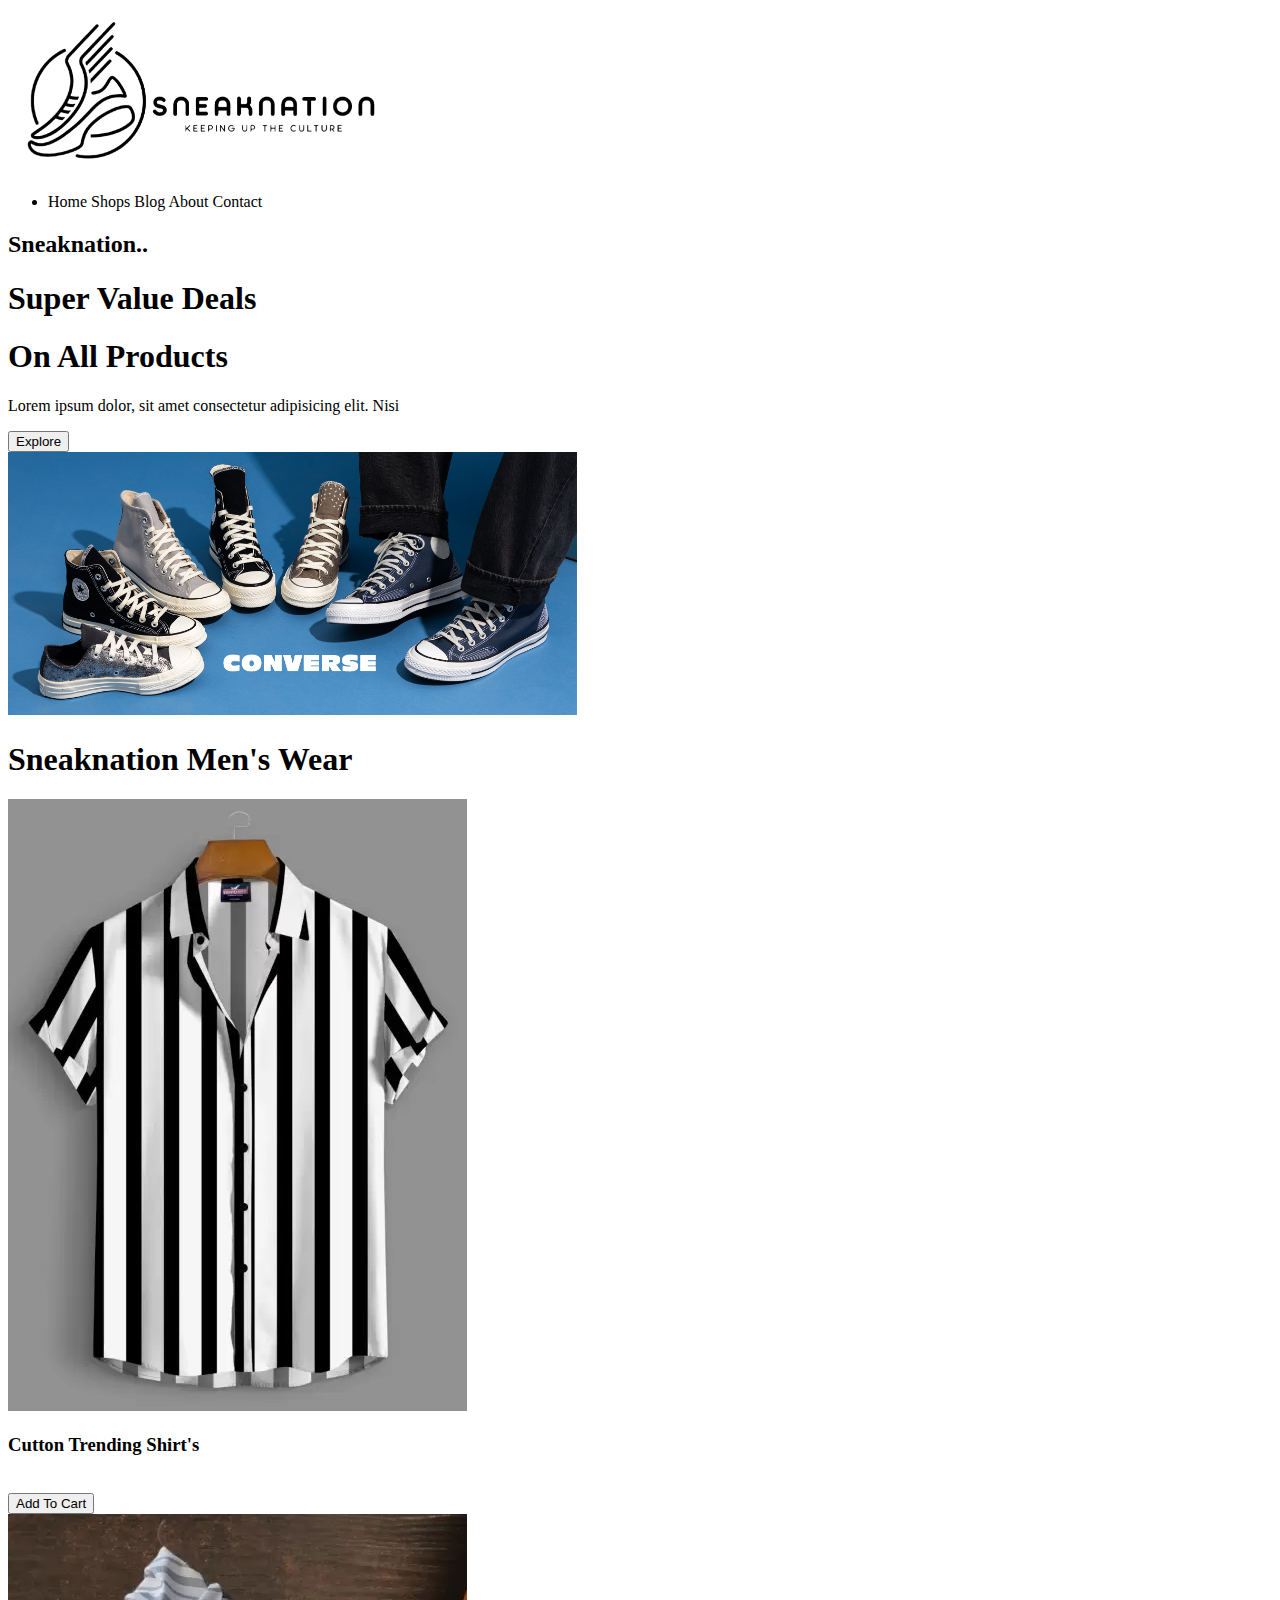
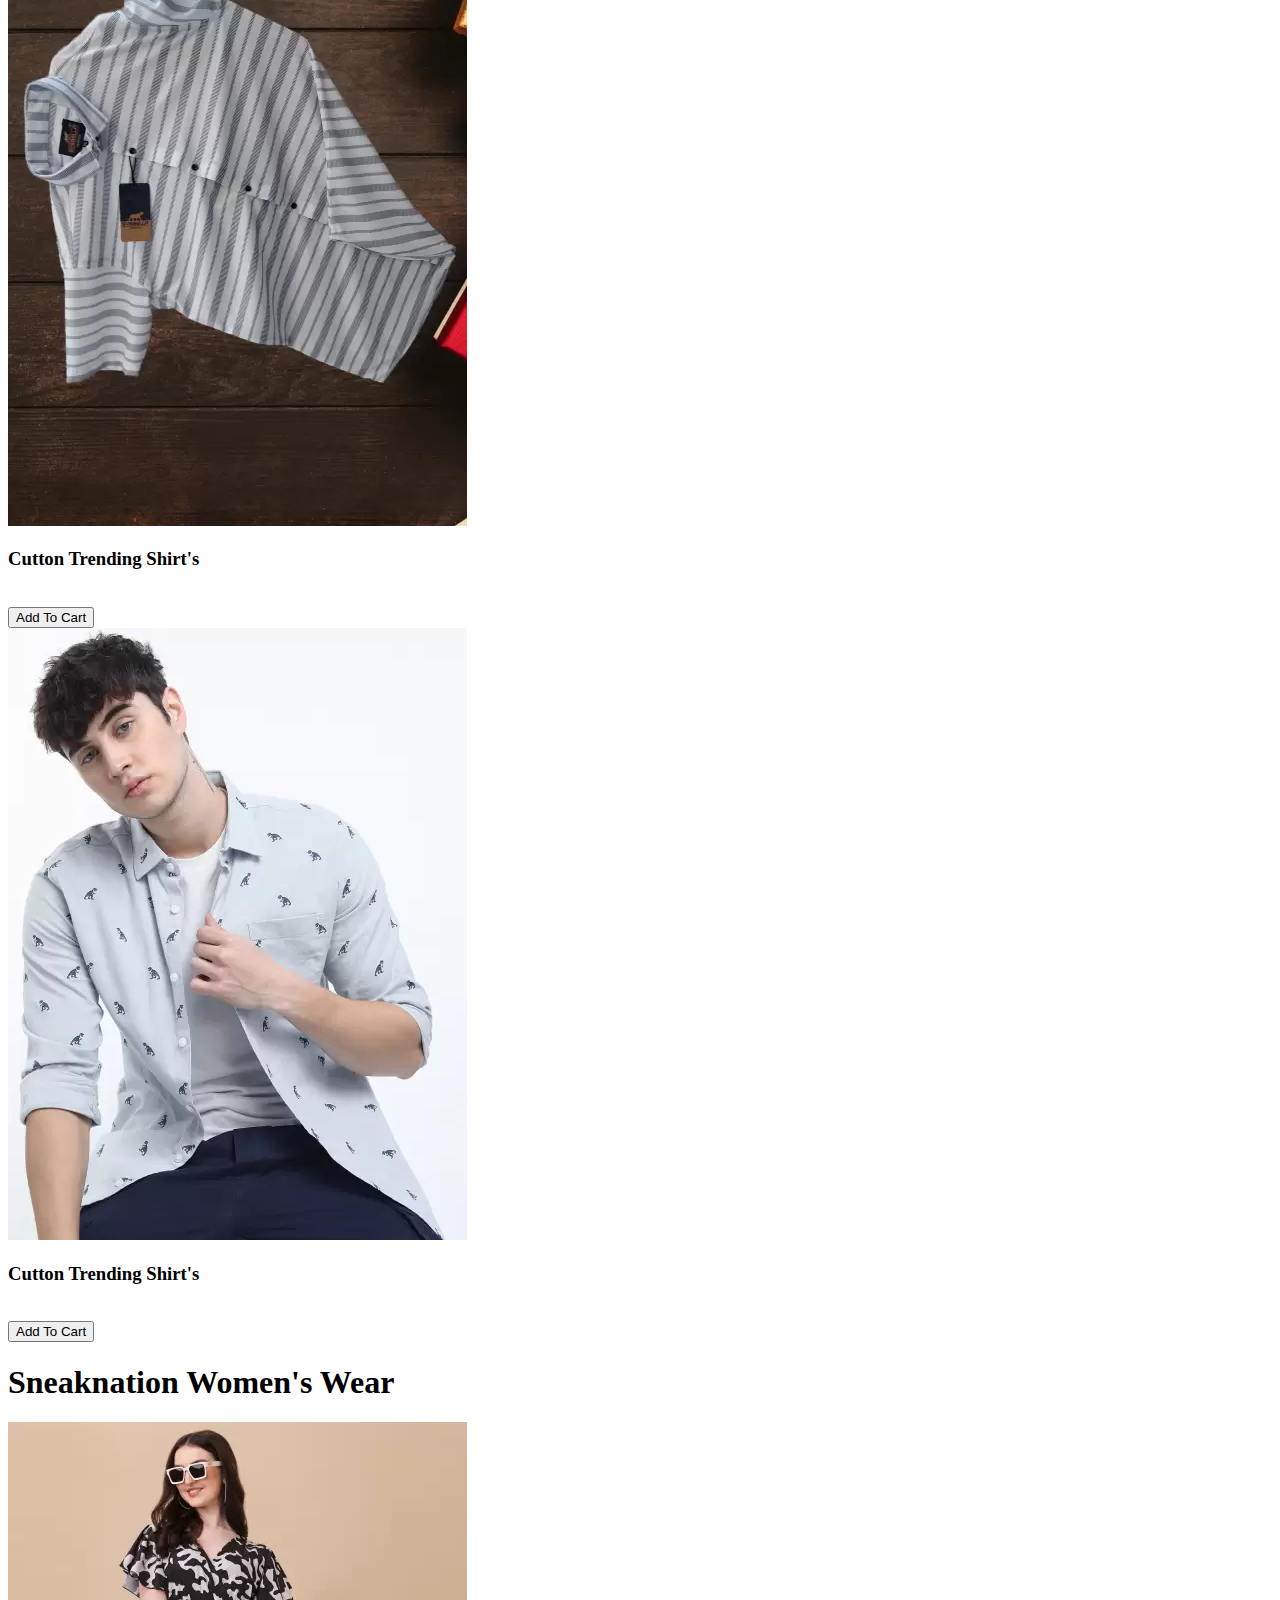
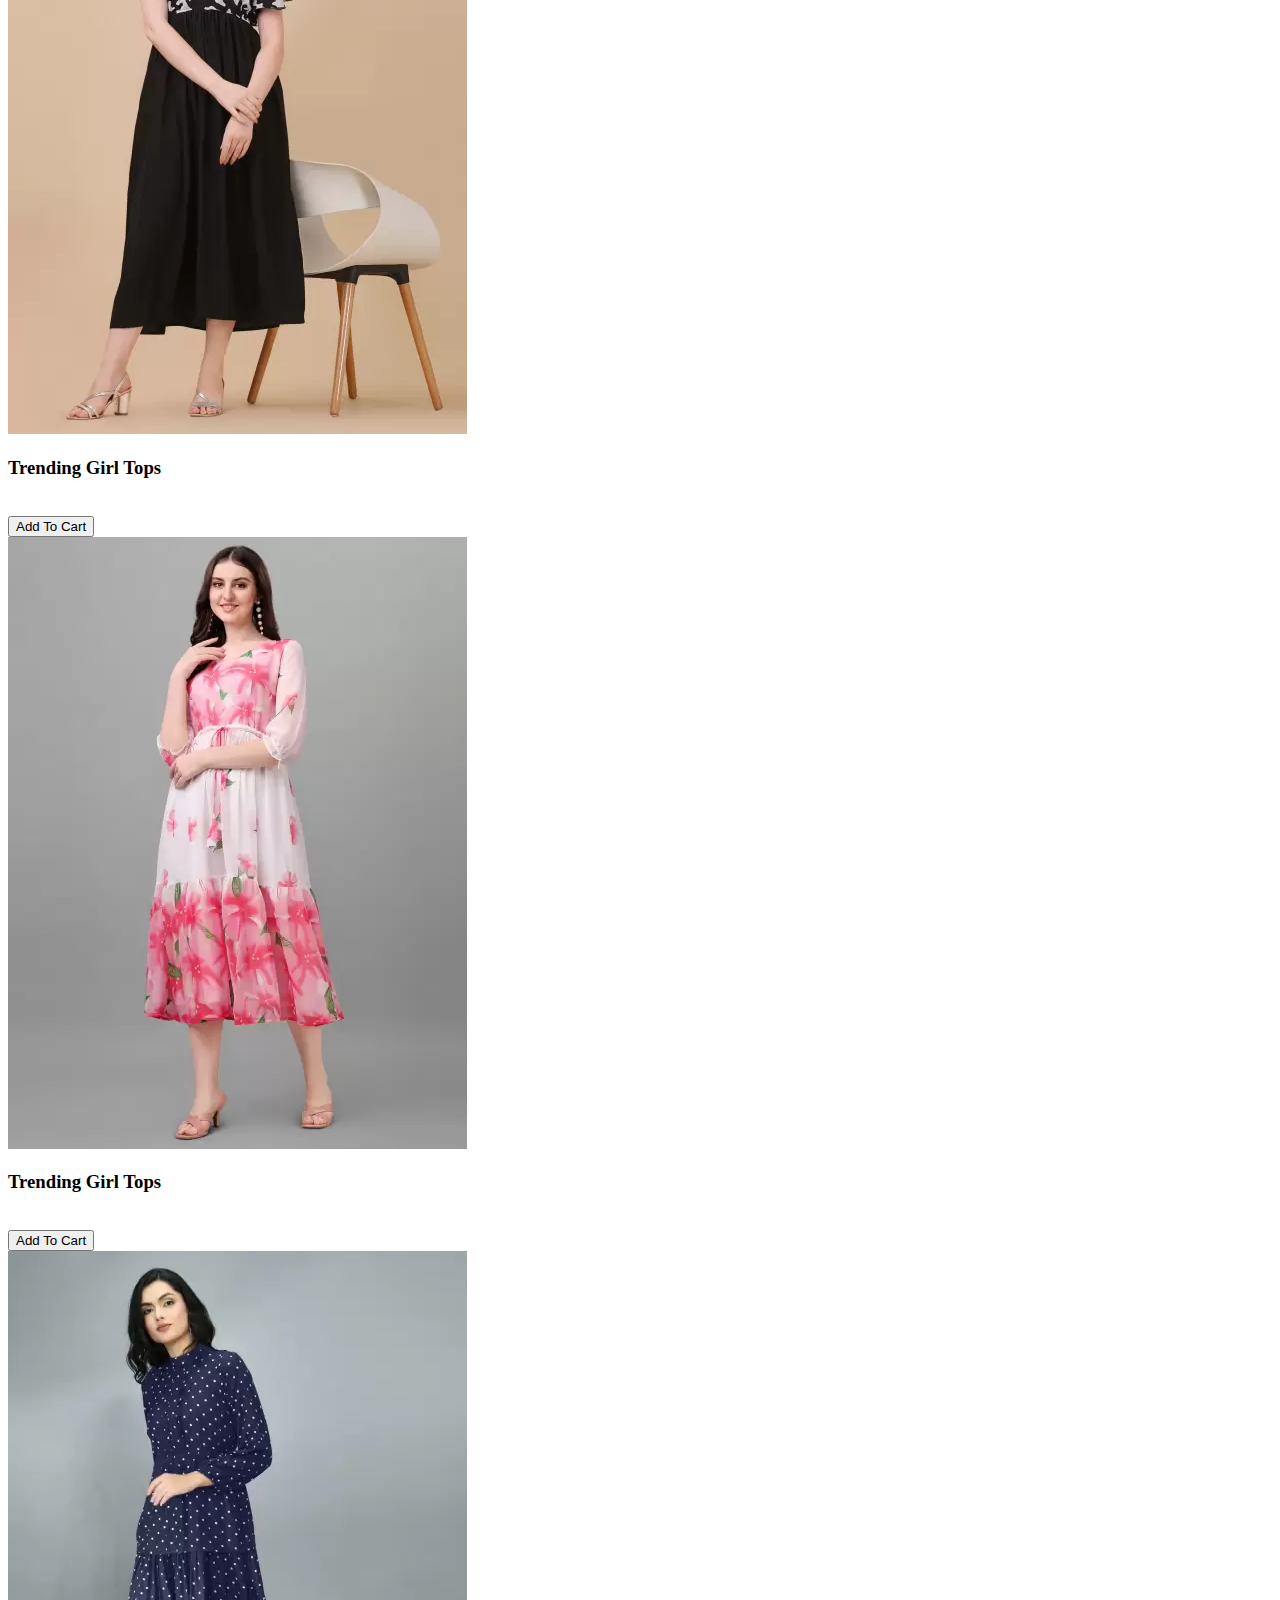
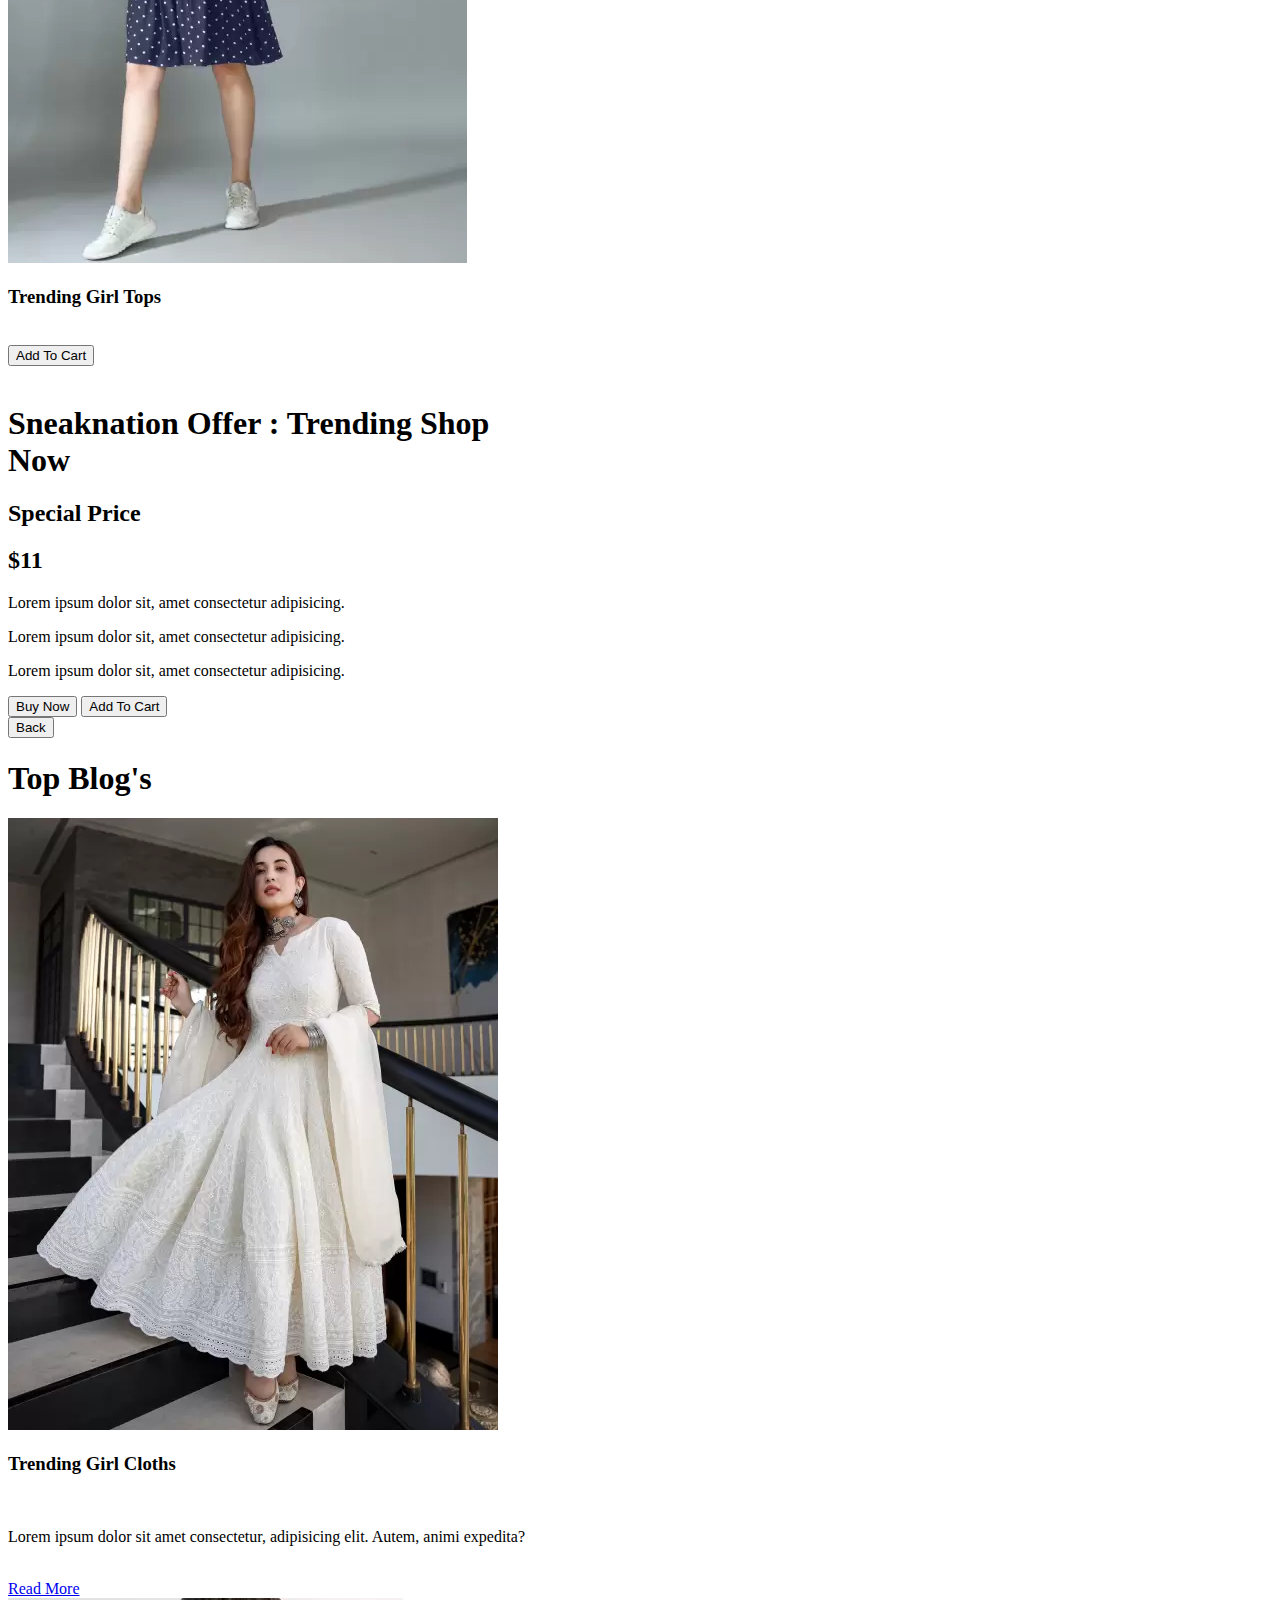
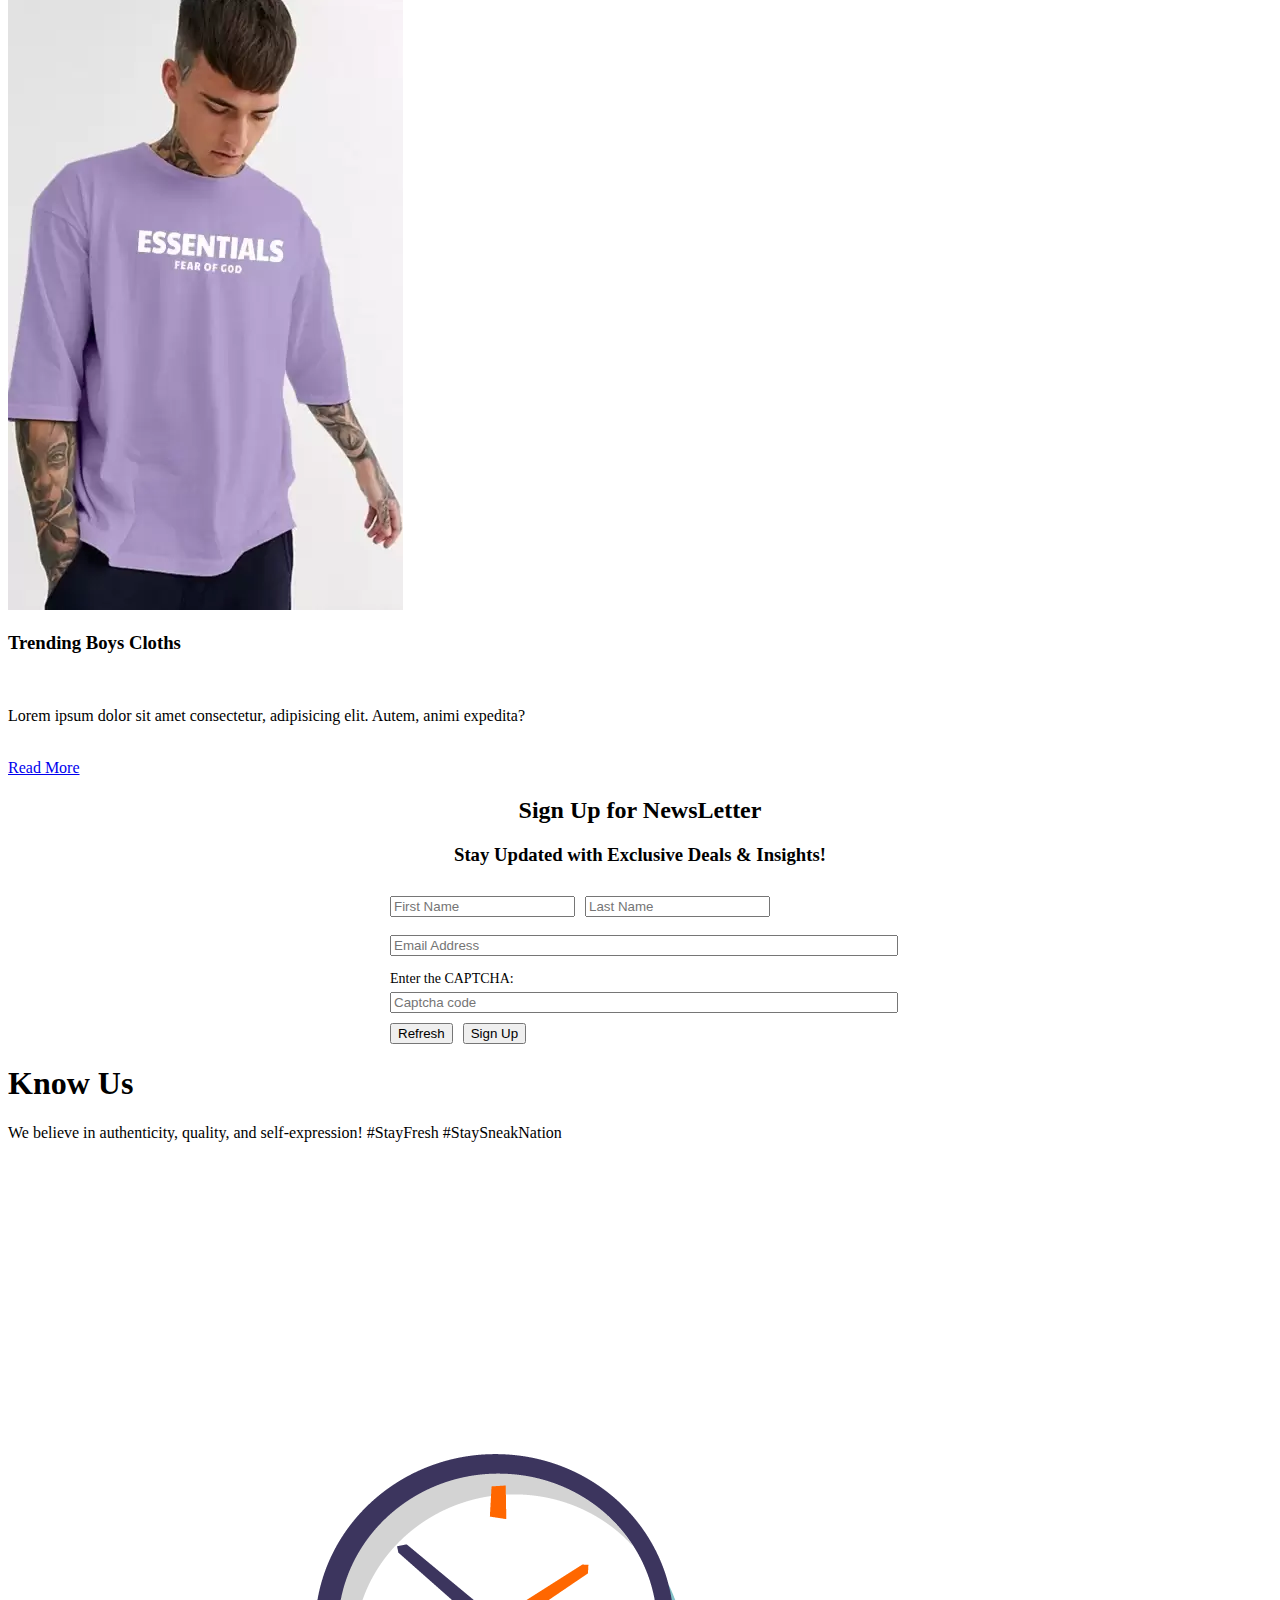
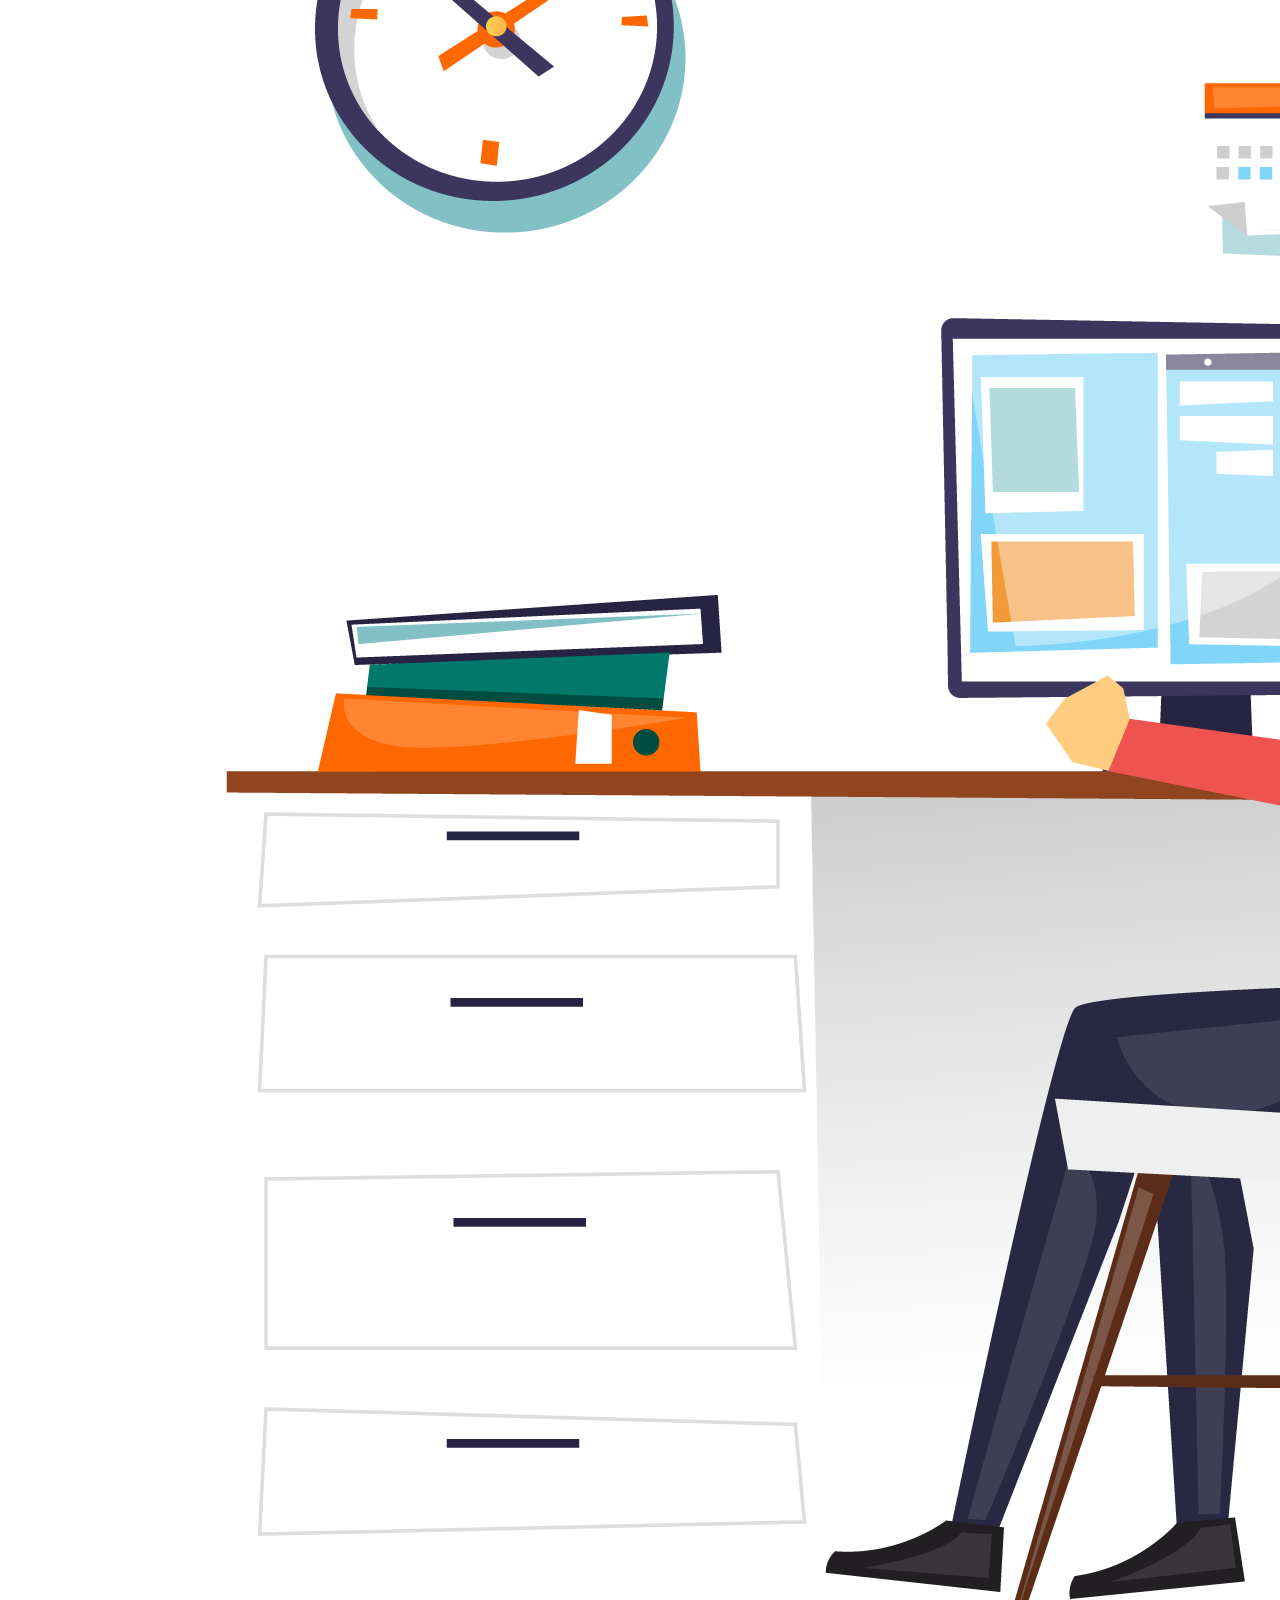
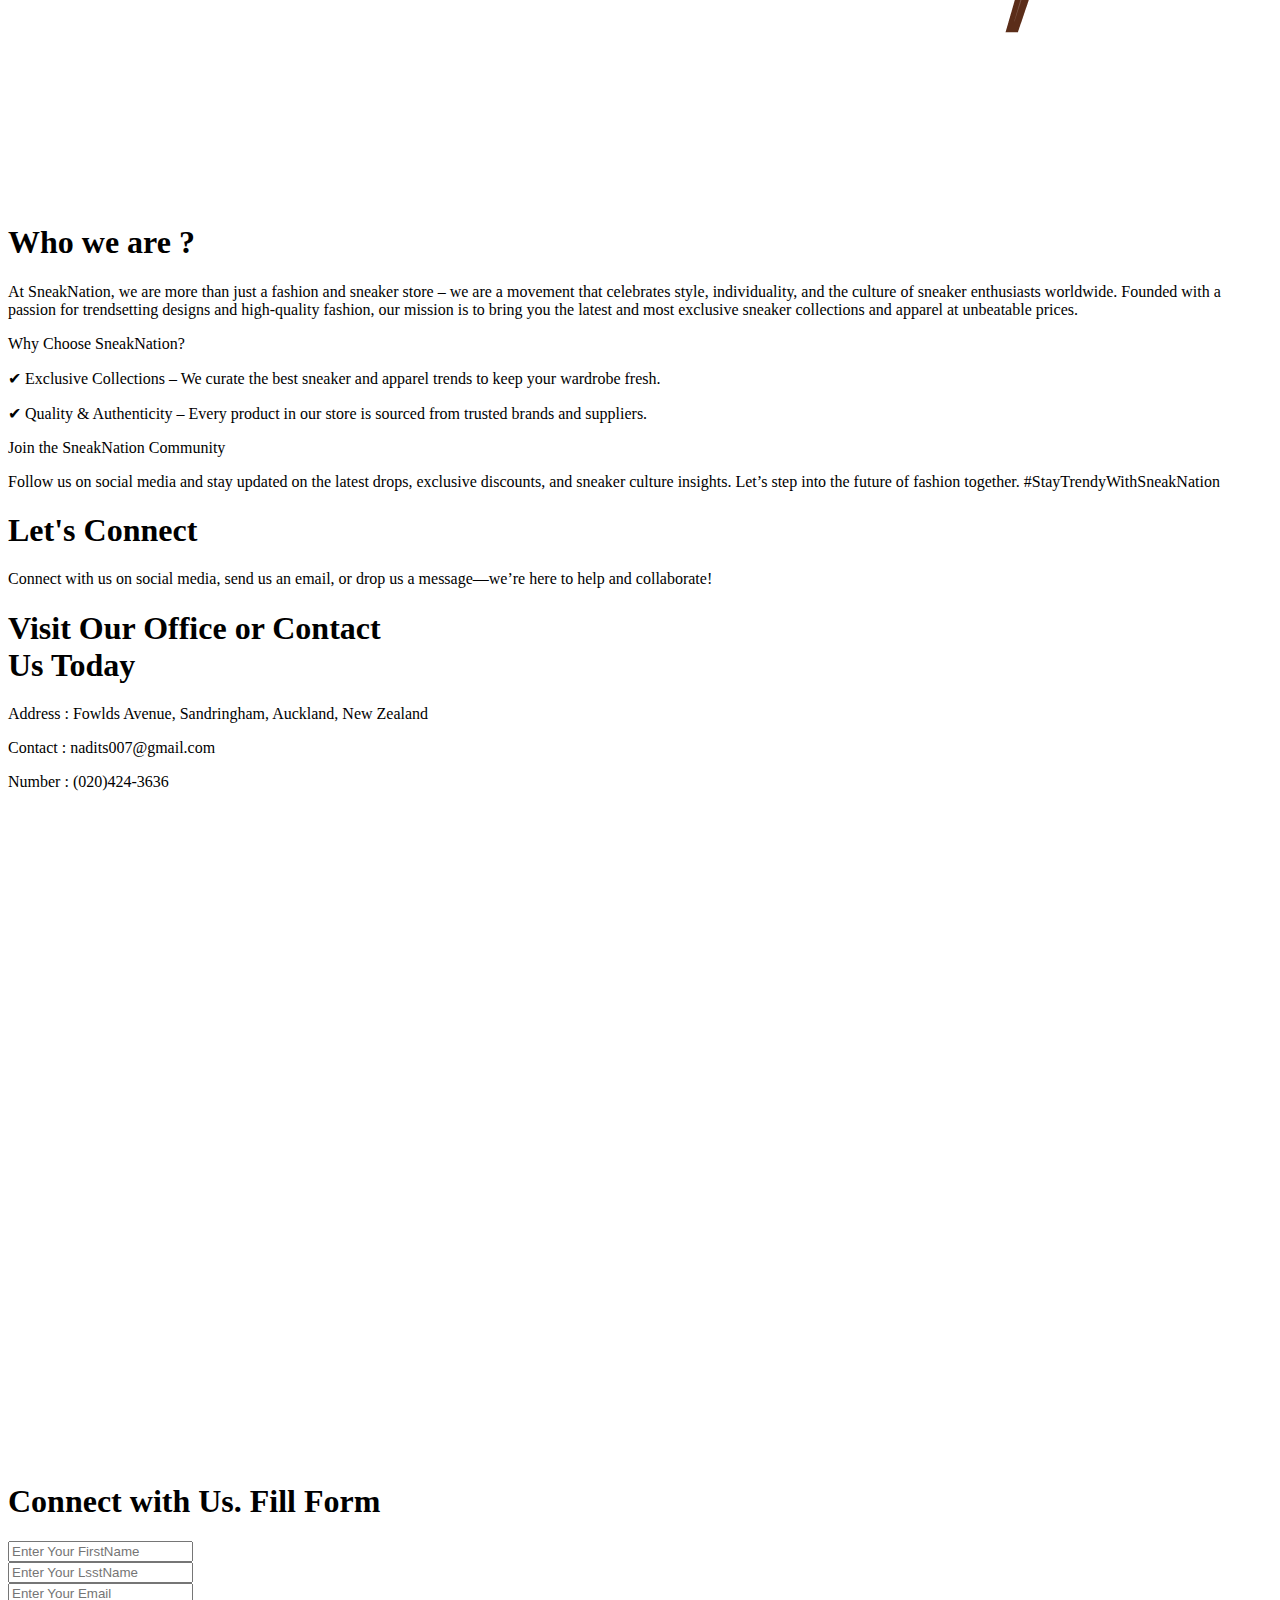
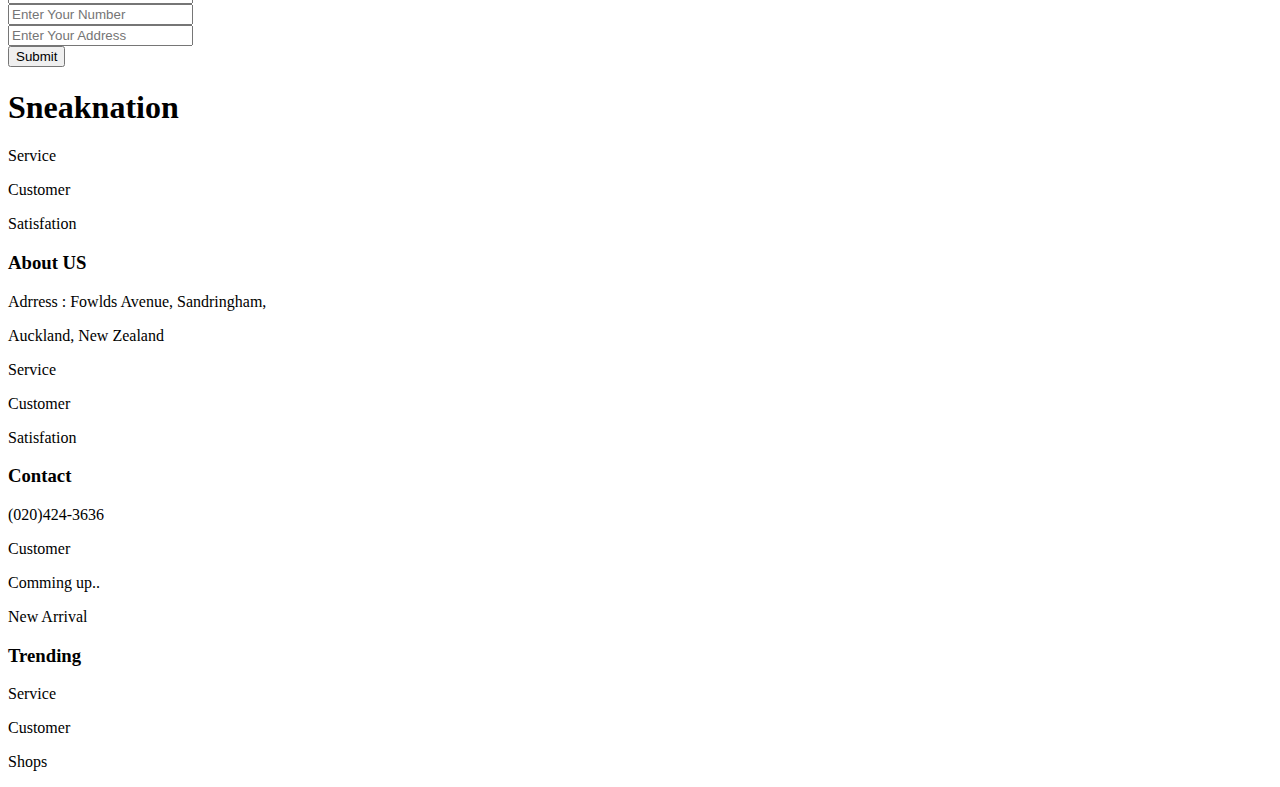
==== E-Commerce Web JS/index.html @ 2faff506 "Add files via upload" ====
<!DOCTYPE html>
<html lang="en">

<head>
    <meta charset="UTF-8">
    <meta name="viewport" content="width=device-width, initial-scale=1.0">
    <title>Document</title>
    <link rel="stylesheet" href="index.css">
    <script src="https://kit.fontawesome.com/f30fac2c61.js" crossorigin="anonymous"></script>
    <script src="https://www.google.com/recaptcha/api.js" async defer></script>
    <link
        href="https://fonts.googleapis.com/css2?family=Abril+Fatface&family=Catamaran:wght@200&family=Courgette&family=Edu+TAS+Beginner:wght@700&family=Lato:wght@300;900&family=Mukta:wght@700&family=Mulish:wght@300&family=Open+Sans&family=PT+Sans:ital,wght@1,700&family=Poppins:wght@300&family=Raleway:wght@100&family=Roboto&family=Roboto+Condensed:wght@700&family=Roboto+Slab&display=swap"
        rel="stylesheet">
    <link
        href="https://fonts.googleapis.com/css2?family=Abril+Fatface&family=Catamaran:wght@200&family=Courgette&family=Edu+TAS+Beginner:wght@700&family=Lato:wght@300;900&family=Mukta:wght@700&family=Mulish:wght@300&family=Open+Sans&family=PT+Sans:ital,wght@1,700&family=Piedra&family=Poppins:wght@300&family=Raleway:wght@100&family=Roboto&family=Roboto+Condensed:wght@700&family=Roboto+Slab&display=swap"
        rel="stylesheet">
        <script src="captcha.js"></script>
</head>

<body>
    <div class="container">
        <nav>
            <div class="logo">
                <img src="logo new sneaknation.png" alt="" style="width:30%;height:95%;">
            </div>
            <ul>
                <li>
                    <a id="home" onclick="home()">Home</a>
                    <a id="shop" onclick="shop()">Shops</a>
                    <a id="blog" onclick="blog()">Blog</a>
                    <a id="about" onclick=" about()">About</a>
                    <a id="contact" onclick="contact()">Contact</a>
                    <i onclick="addItem()" class="fa-sharp fa-solid fa-cart-shopping"></i>
                </li>
            </ul>
        </nav>

    
        <div class="mainPage">
            <div class="text">
                <h2>Sneaknation..</h2>
                <h1 class="heads">Super Value Deals</h1>
                <h1>On All Products</h1>
                <p>Lorem ipsum dolor, sit amet consectetur adipisicing elit. Nisi</p>
                <button>Explore</button>
            </div>
            <img src="sn.jpg" alt="" style="width:45%;height:45%;">
        </div>



        <div class="cardMen">
            <div class="head">
                <h1>Sneaknation <span>Men's Wear</span></h1>
            </div>
            <div class="card" id="item1">
                <div class="crd">
                    <img src="srt1.webp" alt="" onclick="showCard(this)">
                    <div class="txt">
                        <h3>Cutton Trending Shirt's</h3>
                        <i class="fa-solid fa-star"></i>
                        <i class="fa-solid fa-star"></i>
                        <i class="fa-solid fa-star"></i>
                        <i class="fa-solid fa-star"></i>
                        <i class="fa-solid fa-star-half-stroke"></i><br>
                        <button onclick="add(item1)">Add To Cart</button>
                    </div>
                </div>
                <div class="crd">
                    <img src="srt2.webp" alt="" onclick="showCard(this)">
                    <div class="txt">
                        <h3>Cutton Trending Shirt's</h3>
                        <i class="fa-solid fa-star"></i>
                        <i class="fa-solid fa-star"></i>
                        <i class="fa-solid fa-star"></i>
                        <i class="fa-solid fa-star"></i>
                        <i class="fa-solid fa-star-half-stroke"></i><br>
                        <button>Add To Cart</button>
                    </div>
                </div>
                <div class="crd">
                    <img src="srt6.webp" alt="" onclick="showCard(this)">
                    <div class="txt">
                        <h3>Cutton Trending Shirt's</h3>
                        <i class="fa-solid fa-star"></i>
                        <i class="fa-solid fa-star"></i>
                        <i class="fa-solid fa-star"></i>
                        <i class="fa-solid fa-star"></i>
                        <i class="fa-solid fa-star-half-stroke"></i><br>
                        <button>Add To Cart</button>
                    </div>
                </div>
            </div>
        </div>


        <div class="cardgirl">
            <div class="head">
                <h1>Sneaknation <span>Women's Wear</span></h1>
            </div>

            <div class="card">
                <div class="crd">
                    <img src="wn6.webp" alt="" onclick="showCard(this) ">
                    <div class="txt">
                        <h3>Trending Girl Tops</h3>
                        <i class="fa-solid fa-star"></i>
                        <i class="fa-solid fa-star"></i>
                        <i class="fa-solid fa-star"></i>
                        <i class="fa-solid fa-star"></i>
                        <i class="fa-solid fa-star-half-stroke"></i><br>
                        <button>Add To Cart</button>
                    </div>
                </div>
                <div class="crd">
                    <img src="wn4.webp" alt="" onclick="showCard(this) ">
                    <div class="txt">
                        <h3>Trending Girl Tops</h3>
                        <i class="fa-solid fa-star"></i>
                        <i class="fa-solid fa-star"></i>
                        <i class="fa-solid fa-star"></i>
                        <i class="fa-solid fa-star"></i>
                        <i class="fa-solid fa-star-half-stroke"></i><br>
                        <button>Add To Cart</button>
                    </div>
                </div>
                <div class="crd">
                    <img src="wn5.webp" alt="" onclick="showCard(this)">
                    <div class="txt">
                        <h3>Trending Girl Tops</h3>
                        <i class="fa-solid fa-star"></i>
                        <i class="fa-solid fa-star"></i>
                        <i class="fa-solid fa-star"></i>
                        <i class="fa-solid fa-star"></i>
                        <i class="fa-solid fa-star-half-stroke"></i><br>
                        <button>Add To Cart</button>
                    </div>
                </div>
            </div>
        </div>

        <!--Full cart  -->
        <div class="fullPage">
            <img id="cartImg" src=" " alt="">
            <div class="cartText">
                <h1>Sneaknation Offer : Trending Shop <br> Now</h1>
                <h2>Special Price</h2>
                <h2>$11</h2>
                <p>Lorem ipsum dolor sit, amet consectetur adipisicing.</p>
                <p>Lorem ipsum dolor sit, amet consectetur adipisicing.</p>
                <p>Lorem ipsum dolor sit, amet consectetur adipisicing.</p>
                <div class="btn">
                    <button>Buy Now</button>
                    <button onclick="addToCart()">Add To Cart</button>

                </div>
                <div class="btns">
                    <button class="relode" onclick="location.reload()">Back </button>
                </div>
            </div>
            

        </div>

        <!-- add to cart -->
        <div class="addCart">

        </div>

        <div class="blogContent">
            <div class="head">
                <h1>Top <span>Blog's</span></h1>
            </div>

            <div class="trd">
                <div class="trending">
                    <img src="tr1.webp" alt="">
                    <div class="txt">
                        <h3>Trending Girl Cloths</h3><br>
                        <p>Lorem ipsum dolor sit amet consectetur, adipisicing elit. Autem, animi expedita?</p><br>
                        <a href="https://influencermarketinghub.com/best-fashion-blogs/">Read More</a>
                    </div>
                </div>
                <div class="trending">
                    <img src="tr3.webp" alt="">
                    <div class="txt">
                        <h3>Trending Boys Cloths</h3> <br>
                        <p>Lorem ipsum dolor sit amet consectetur, adipisicing elit. Autem, animi expedita?</p><br>
                        <a href="https://www.apetogentleman.com/">Read More</a>
                    </div>
                </div>

            </div>
        </div>

        <div id="newsletterSection" class="letter">
            <!-- Headline Section -->
            <div class="headline" style="text-align: center; margin-bottom: 30px;">
                <h2>Sign Up for NewsLetter</h2>
                <h3>Stay Updated with Exclusive Deals & Insights!</h3>
            </div>
        
            <!-- Form Section -->
            <div class="inp" style="max-width: 500px; margin: 0 auto;">
                <form id="newsletterForm" action="submit-newsletter.php" method="POST" onsubmit="return validateCaptcha()">
                    <div style="display: flex; gap: 10px;">
                        <input type="text" name="first_name" placeholder="First Name" required>
                        <input type="text" name="last_name" placeholder="Last Name" required>
                    </div>
                    <br>
                    <input type="email" name="email" placeholder="Email Address" required style="width: 100%;">
                    <br>
        
                    <!-- CAPTCHA section under the email field -->
                    <div style="margin-top: 15px; display: flex; flex-direction: column; align-items: flex-start;">
                        <label style="font-size: 14px; white-space: nowrap;">Enter the CAPTCHA:</label>
                        <div id="image" class="captcha-box" style="text-align: center;"></div>
                        <input type="text" id="user-captcha" class="form-control" placeholder="Captcha code" required style="width: 100%; margin-top: 5px;">
                    </div>
        
                    <!-- Control Group: Refresh and Sign Up Buttons -->
                    <div class="control-group" style="margin-top: 10px; display: flex; gap: 10px; justify-content: flex-start;">
                        <button type="button" class="btn btn-secondary" onclick="generateCaptcha()">
                            <i class="fas fa-sync"></i> Refresh
                        </button>
                        <button type="submit">Sign Up</button>
                    </div>
                </form>
                <p id="captcha-error" style="color: red;"></p>
                <p id="success-message" style="color: green; display: none;">Thank you for signing up!</p>
            </div>
        </div>
        
        
      
        
            
        
        </div>

        <div class="about">
            <div class="aboutText">
                <h1>Know Us</h1>
                <p>We believe in authenticity, quality, and self-expression! #StayFresh #StaySneakNation</p>
            </div>

            <div class="aboutus">
                <img src="lap.png" alt="">
                <div class="dumiText">
                    <h1>Who we are ?</h1>
                    <p>At SneakNation, we are more than just a fashion and sneaker store – we are a movement that celebrates style, individuality, and the culture of 
                    sneaker enthusiasts worldwide. Founded with a passion for trendsetting designs and high-quality fashion, our mission is to bring you the latest and 
                    most exclusive sneaker collections and apparel at unbeatable prices.</p>
                    
                </p>Why Choose SneakNation?
            </p> ✔ Exclusive Collections – We curate the best sneaker and apparel trends to keep your wardrobe fresh.
        </p> ✔ Quality & Authenticity – Every product in our store is sourced from trusted brands and suppliers.
</p>           
</p> Join the SneakNation Community
</p>Follow us on social media and stay updated on the latest drops, exclusive discounts, and sneaker culture insights.
                    
                    Let’s step into the future of fashion together. #StayTrendyWithSneakNation
                </div>
            </div>
        </div>

        <!-- contact -->

        <div class="contact">
            <div class="contactBanner"> 
                <h1>Let's Connect</h1>
                <p>Connect with us on social media, send us an email, or drop us a message—we’re here to help and collaborate! </p>

            </div>
            <div class="connect">
                <div class="connectText">
                    <h1>Visit Our Office or Contact <br> Us Today</h1>
                    <p>Address : Fowlds Avenue, Sandringham,

                        Auckland, New Zealand</p>
                    <p>Contact : nadits007@gmail.com</p>
                    <p>Number : (020)424-3636</p>
                </div>
                <iframe src="https://www.google.com/maps/embed?pb=!1m18!1m12!1m3!1d11117.627997447715!2d174.75985785140523!3d-36.84965497717123!2m3!1f0!2f0!3f0!3m2!1i1024!2i768!4f13.1!3m3!1m2!1s0x6d0d47fb48a99ab9%3A0x500ef6143a2b3e0!2sAuckland%20Central%2C%20Auckland%201010!5e0!3m2!1sen!2snz!4v1742436346133!5m2!1sen!2snz"
                width="800" height="650" style="border:0;" allowfullscreen="" loading="lazy" referrerpolicy="no-referrer-when-downgrade"></iframe>
            </div>

            <div class="form" action="http://httpbin.org/POST" method="POST">
                <h1>Connect with Us. Fill Form</h1>
                <input type="text" placeholder="Enter Your FirstName"> <br>
                <input type="text" placeholder="Enter Your LsstName"> <br>
                <input type="text" placeholder="Enter Your Email"><br>
                <input type="text" placeholder="Enter Your Number"><br>
                <input type="text" placeholder="Enter Your Address"><br>
                <div class="g-recaptcha" data-sitekey="6LfhuQUrAAAAAFVE0lbbCLFvz9k_NKXyaQst4MYC"></div>
                <button>Submit</button>

            </div>
    </div>

  



        

        <!-- Footer -->

        <div class="footer">
            <div class="Ftext">
                <h1>Sneaknation</h1>
                <p>Service</p>
                <p>Customer</p>
                <p>Satisfation</p>

            </div>
            <div class="Ftext">
                <h3>About US</h3>
                <p>Adrress : Fowlds Avenue, Sandringham, 
                </p>Auckland, New Zealand<br>
                </p>
                <p>Service</p>
                <p>Customer</p>
                <p>Satisfation</p>

            </div>
            <div class="Ftext">
                <h3>Contact</h3>
                <p>(020)424-3636</p>
                <p>Customer</p>
                <p>Comming up..</p>
                <p>New Arrival</p>

            </div>
            <div class="Ftext">
                <h3>Trending</h3>
                <p>Service</p>
                <p>Customer</p>
                <p>Shops</p>
                <p></p>

            </div>
        </div>


    </div>
    <script src="index.js"></script>
</body>

</html> 
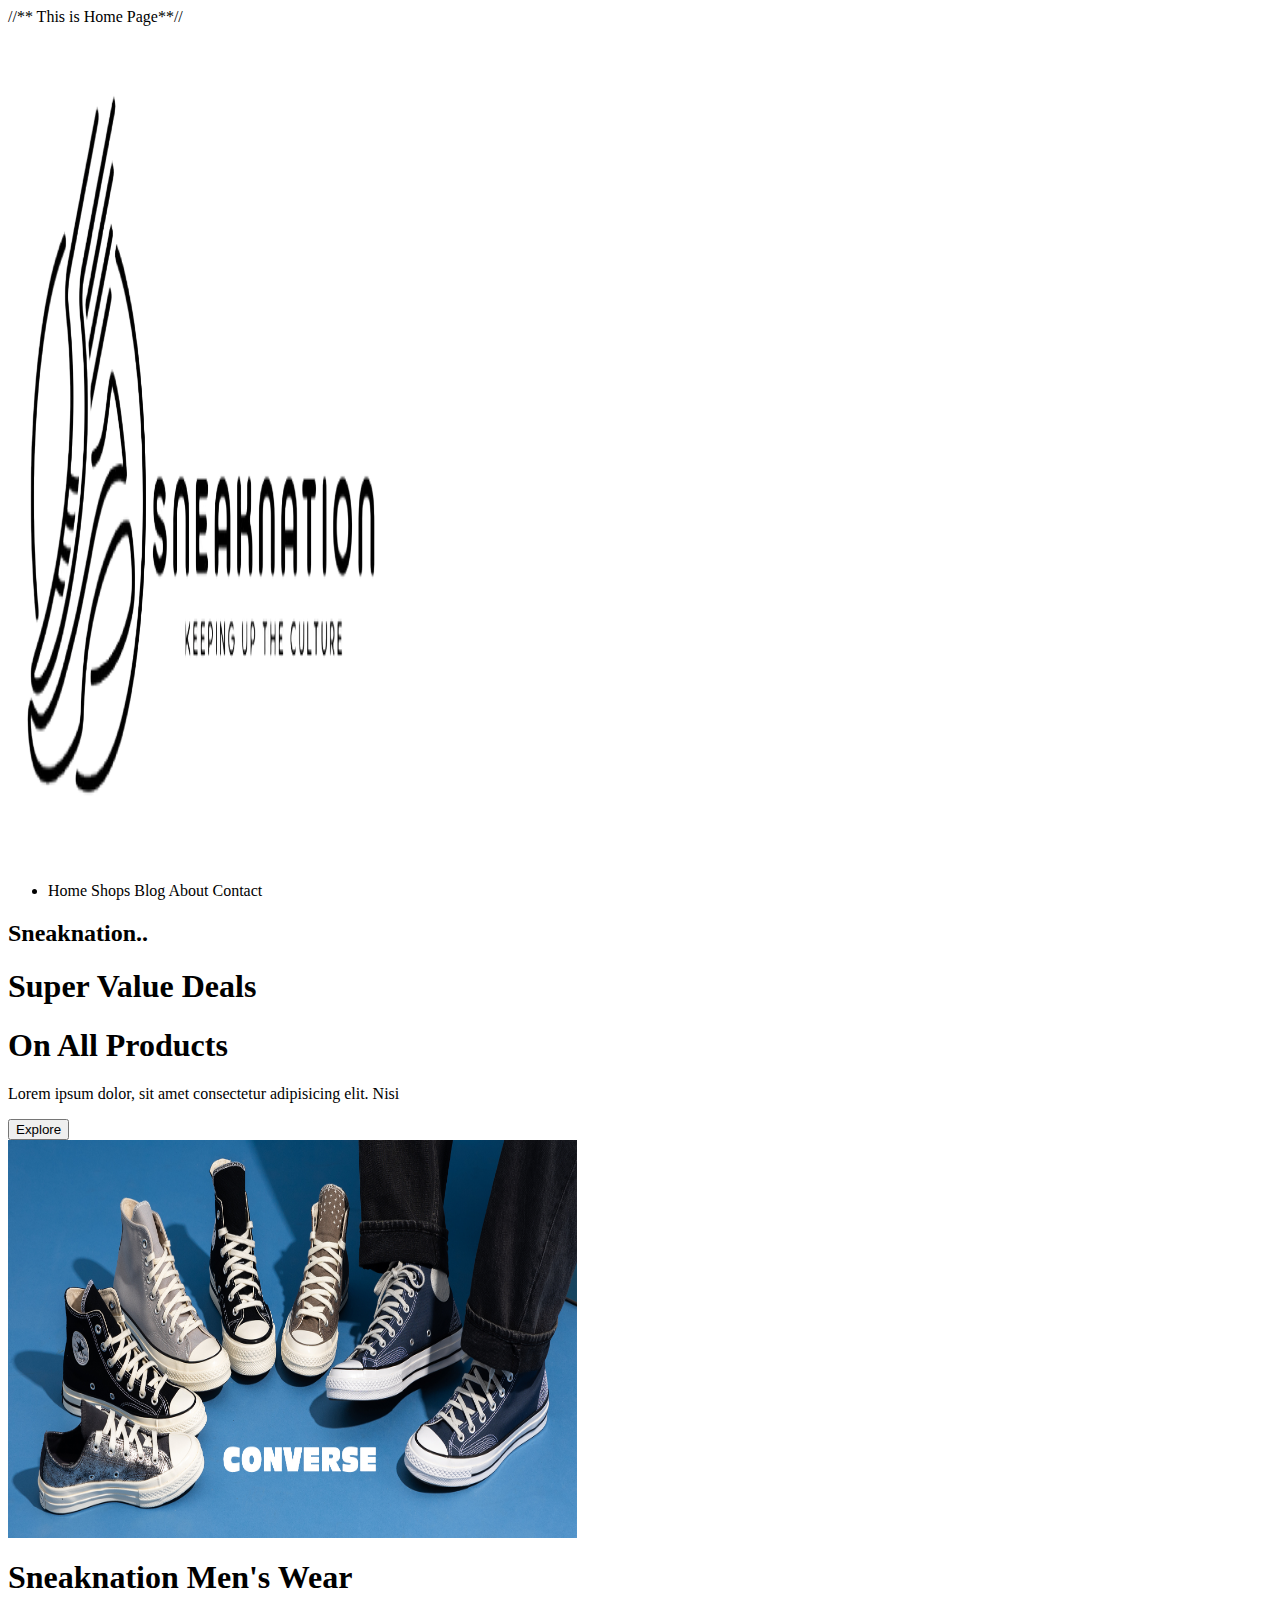
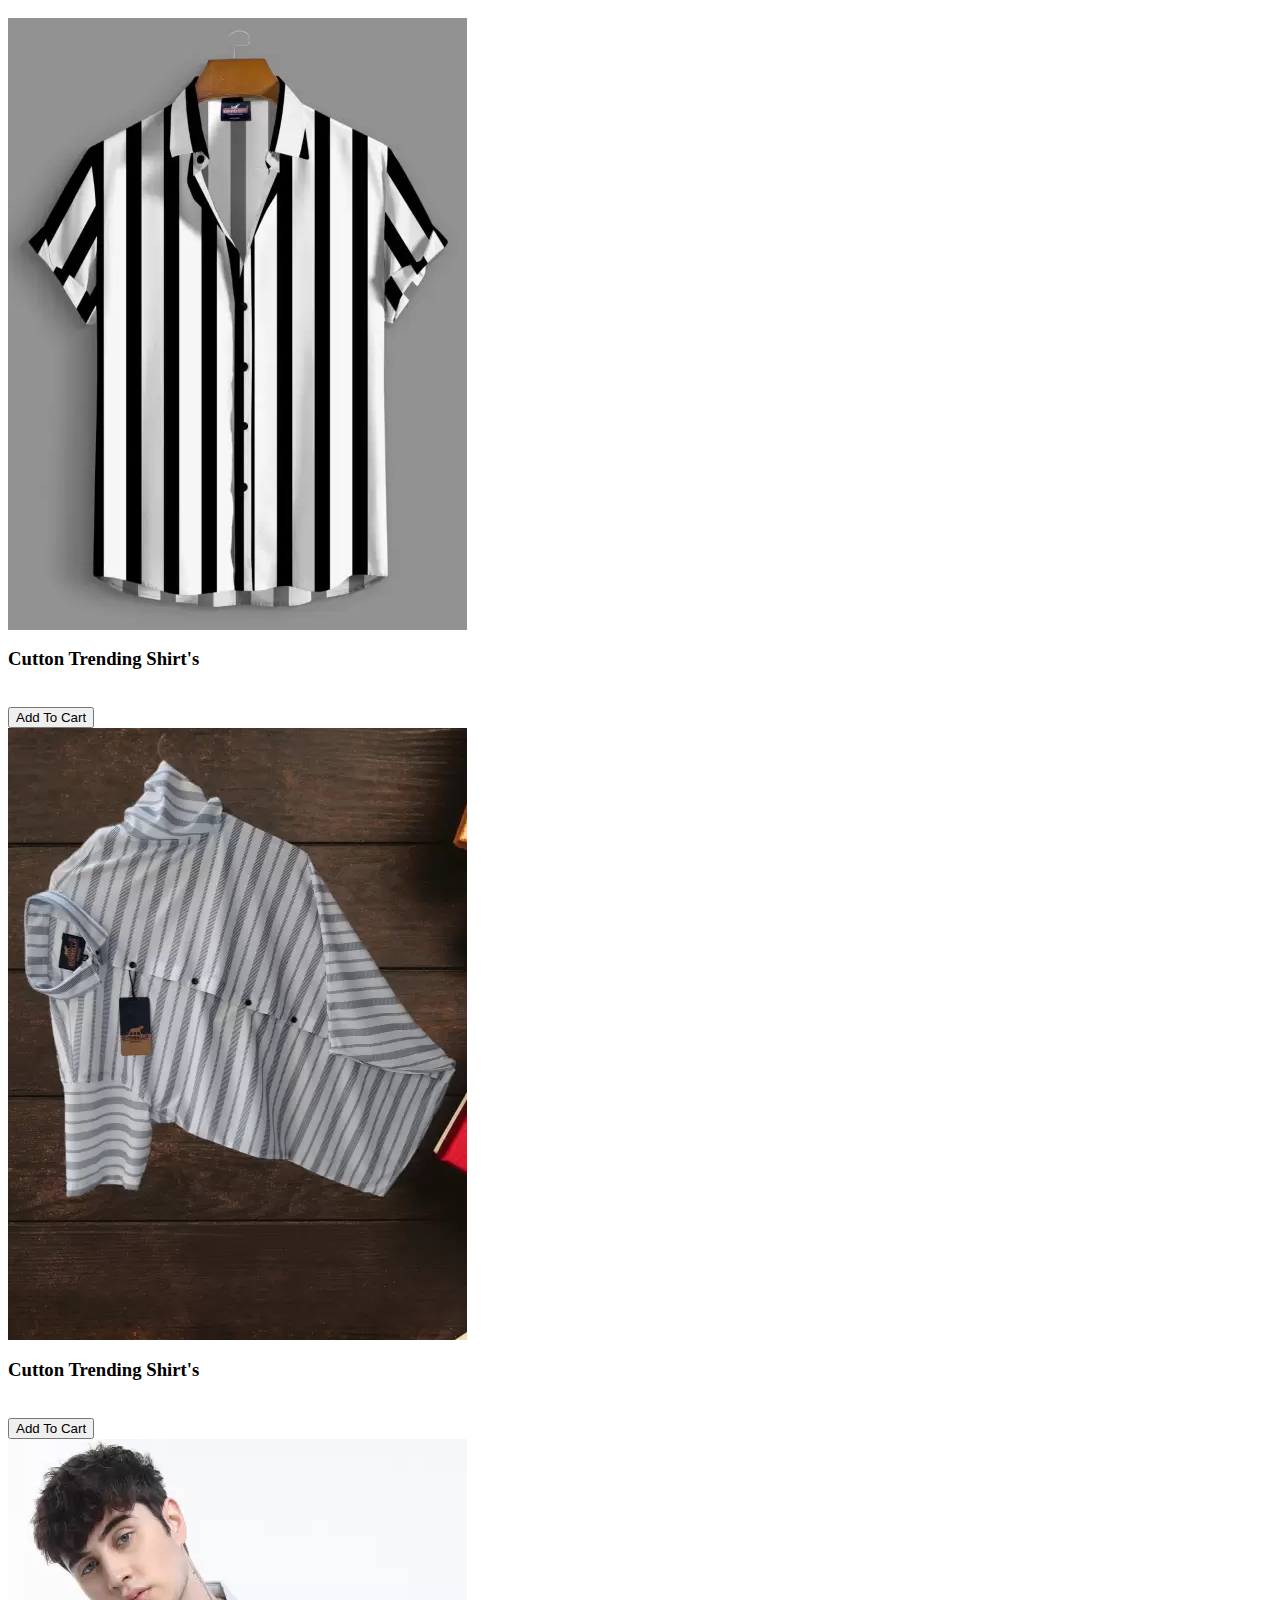
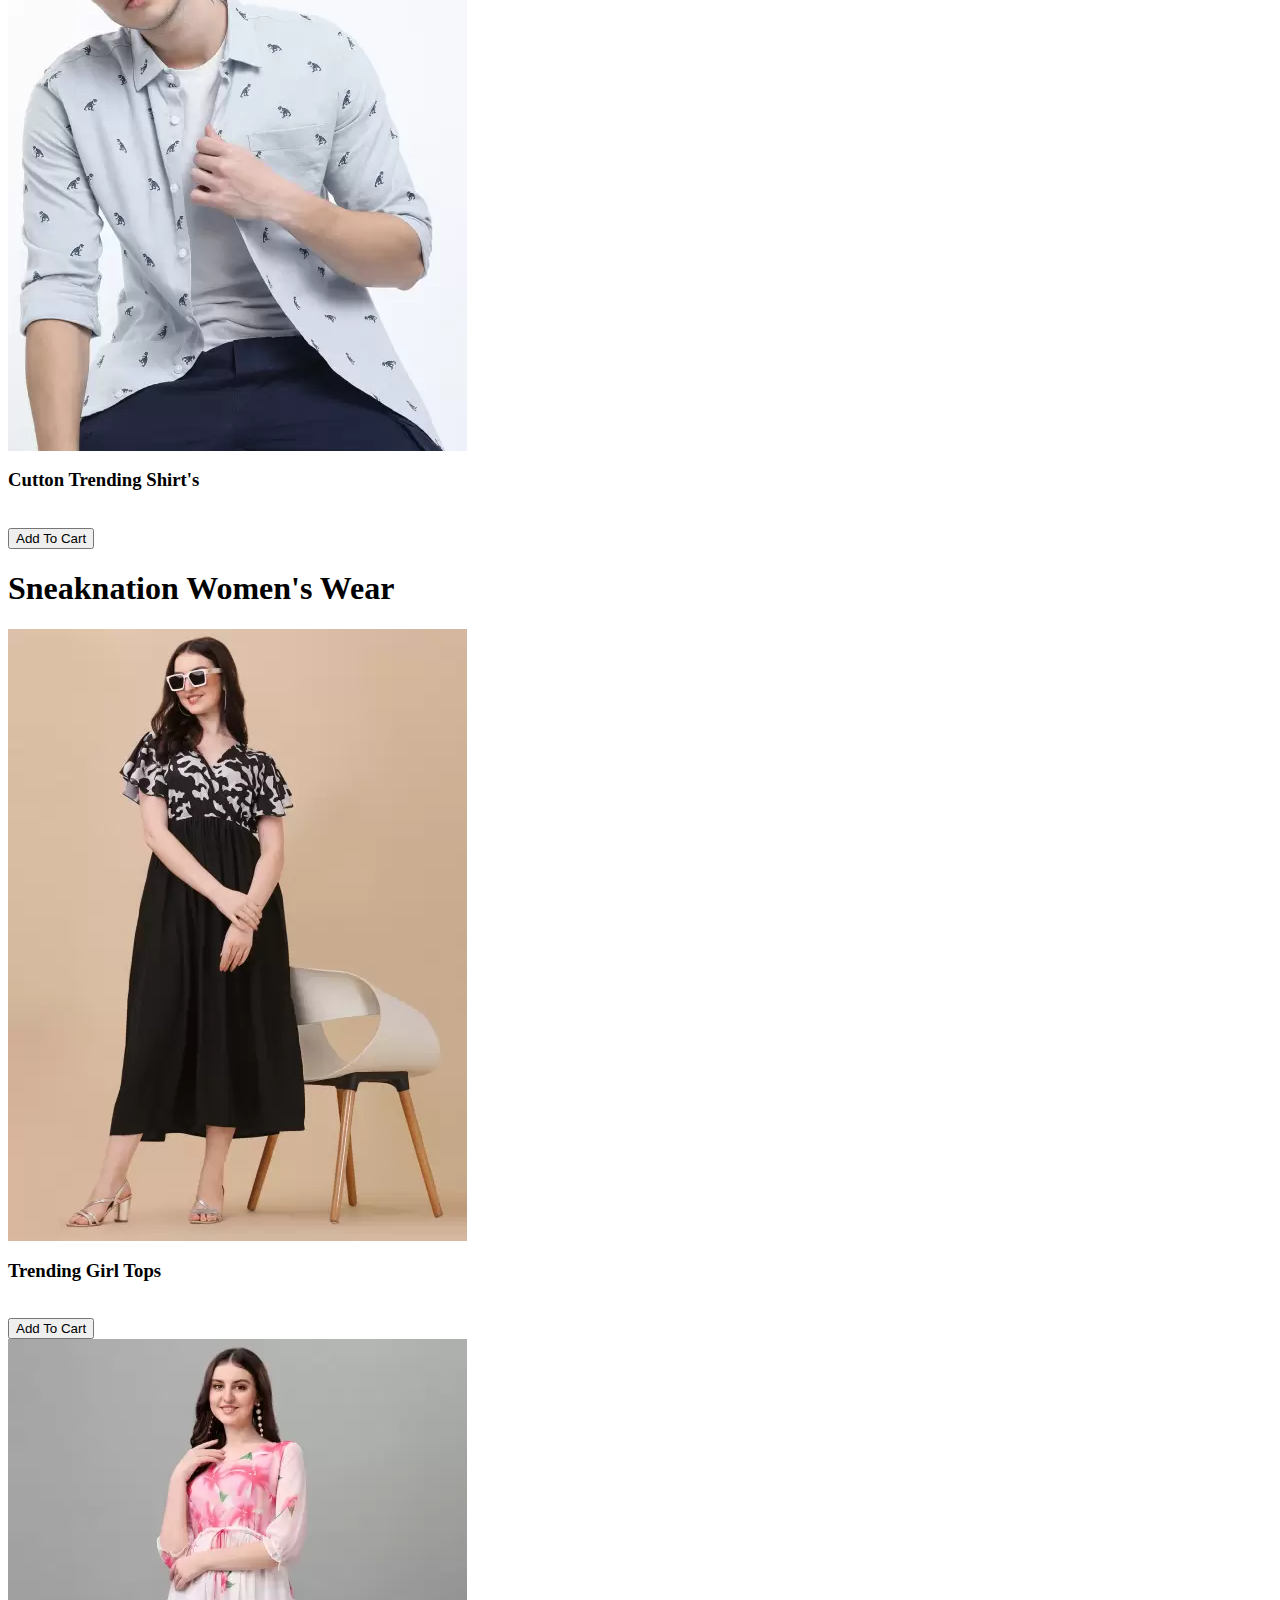
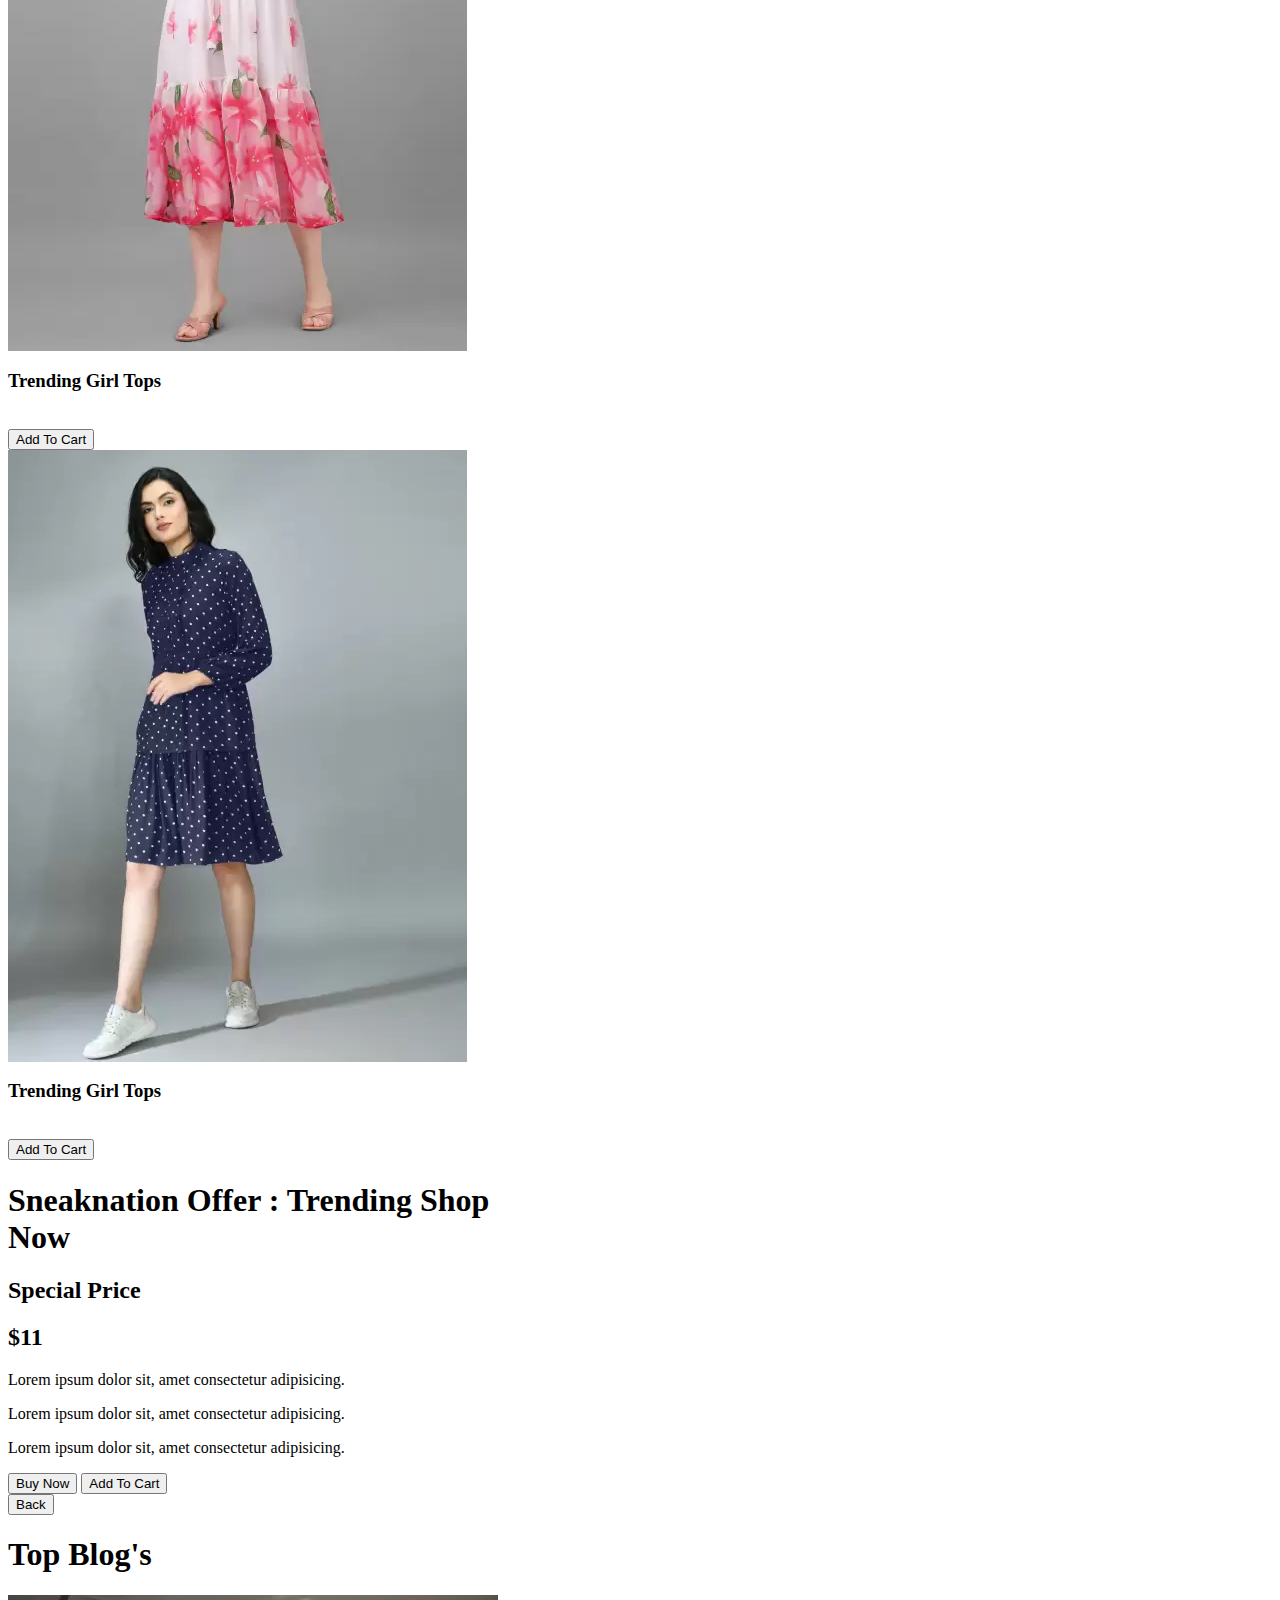
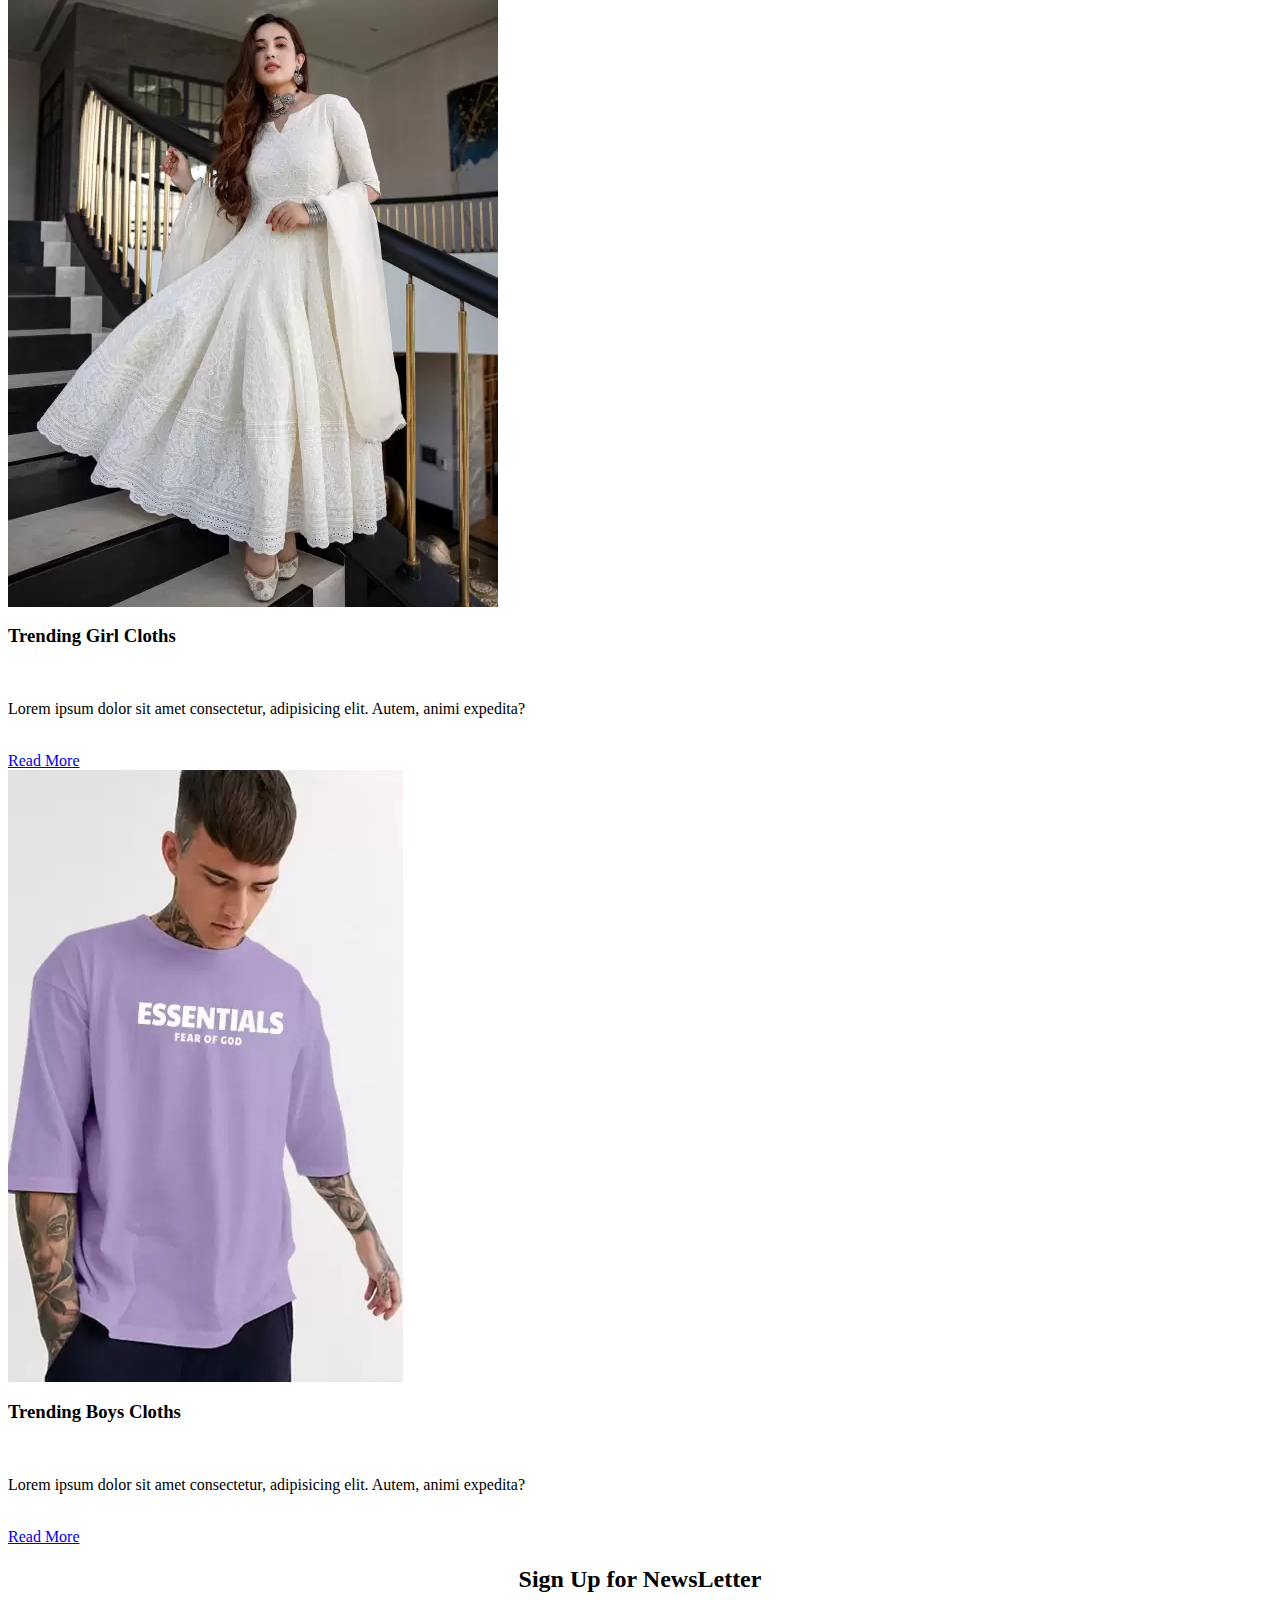
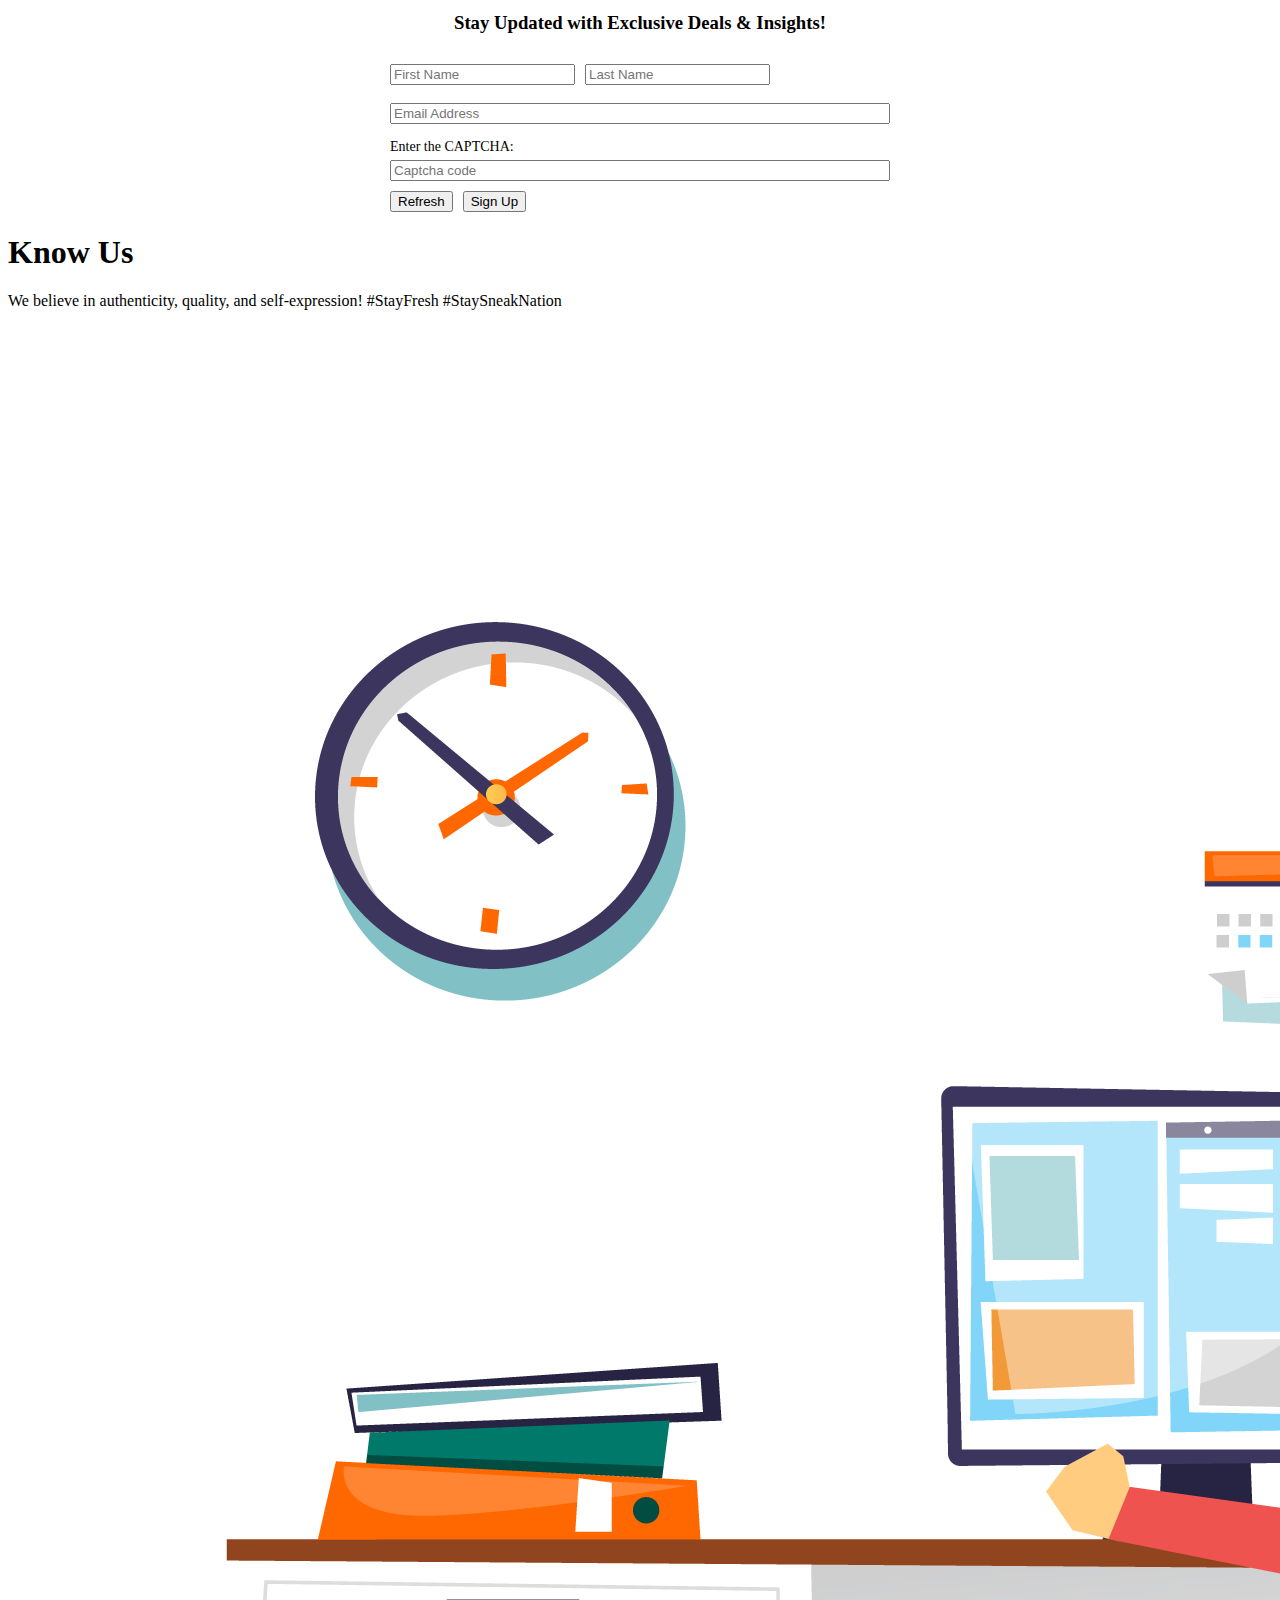
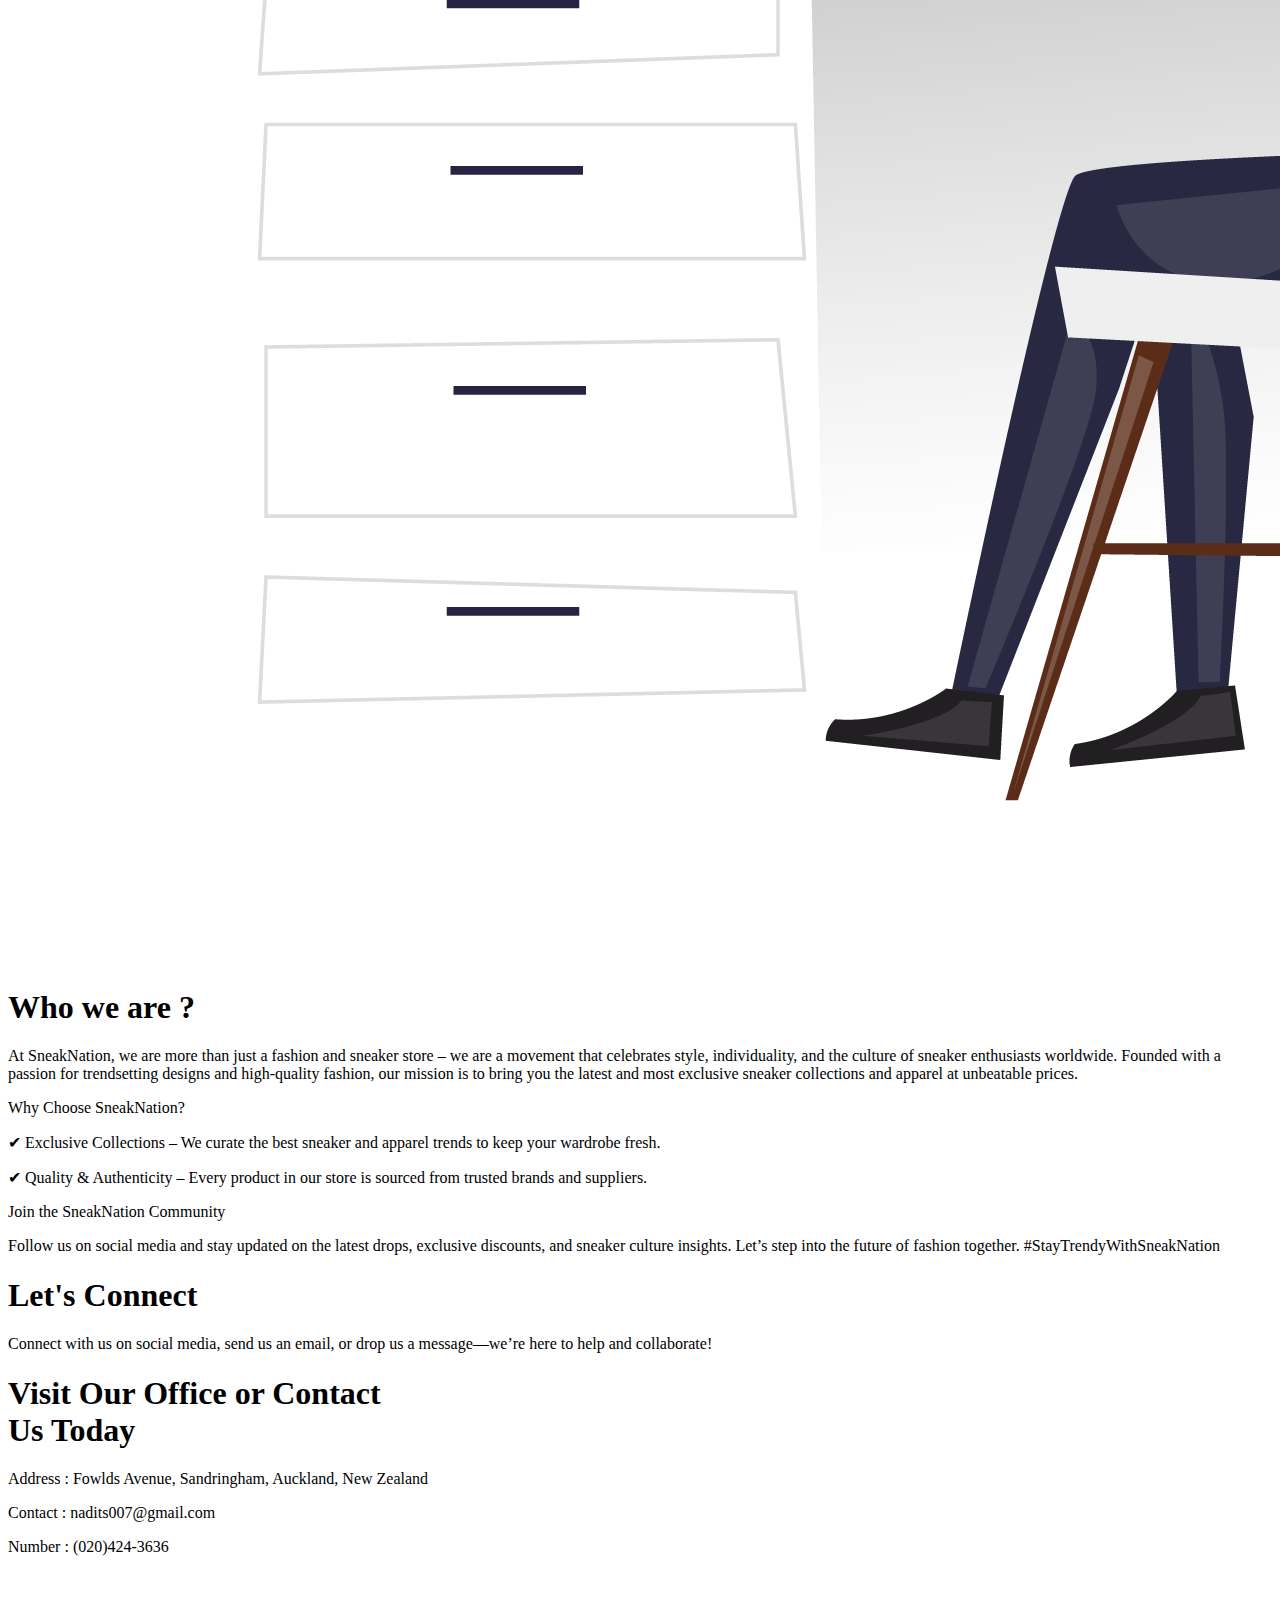
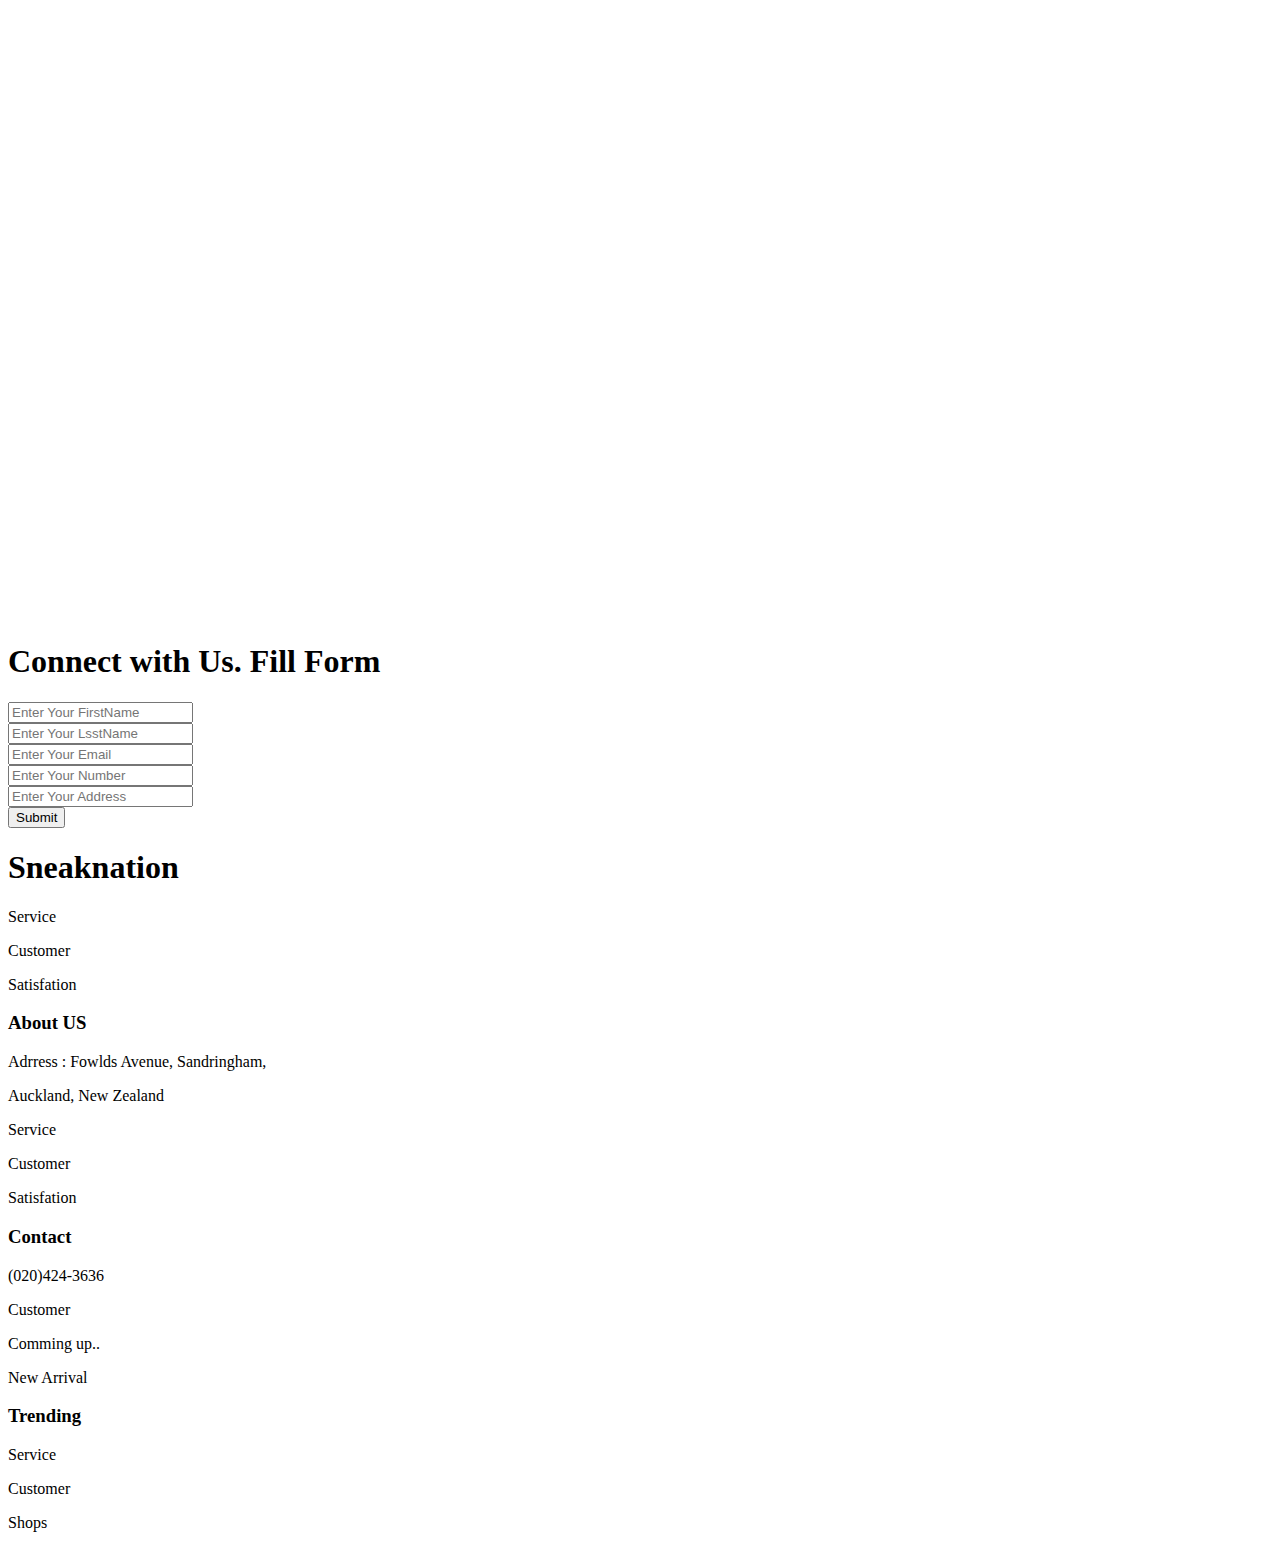
==== commit 71619818: "Sprint 1" ====
--- a/E-Commerce Web JS/index.html
+++ b/E-Commerce Web JS/index.html
@@ -1,3 +1,4 @@
+//** This is Home Page**//
 <!DOCTYPE html>
 <html lang="en">
 
@@ -347,4 +348,4 @@
     <script src="index.js"></script>
 </body>
 
-</html> +</html> 
